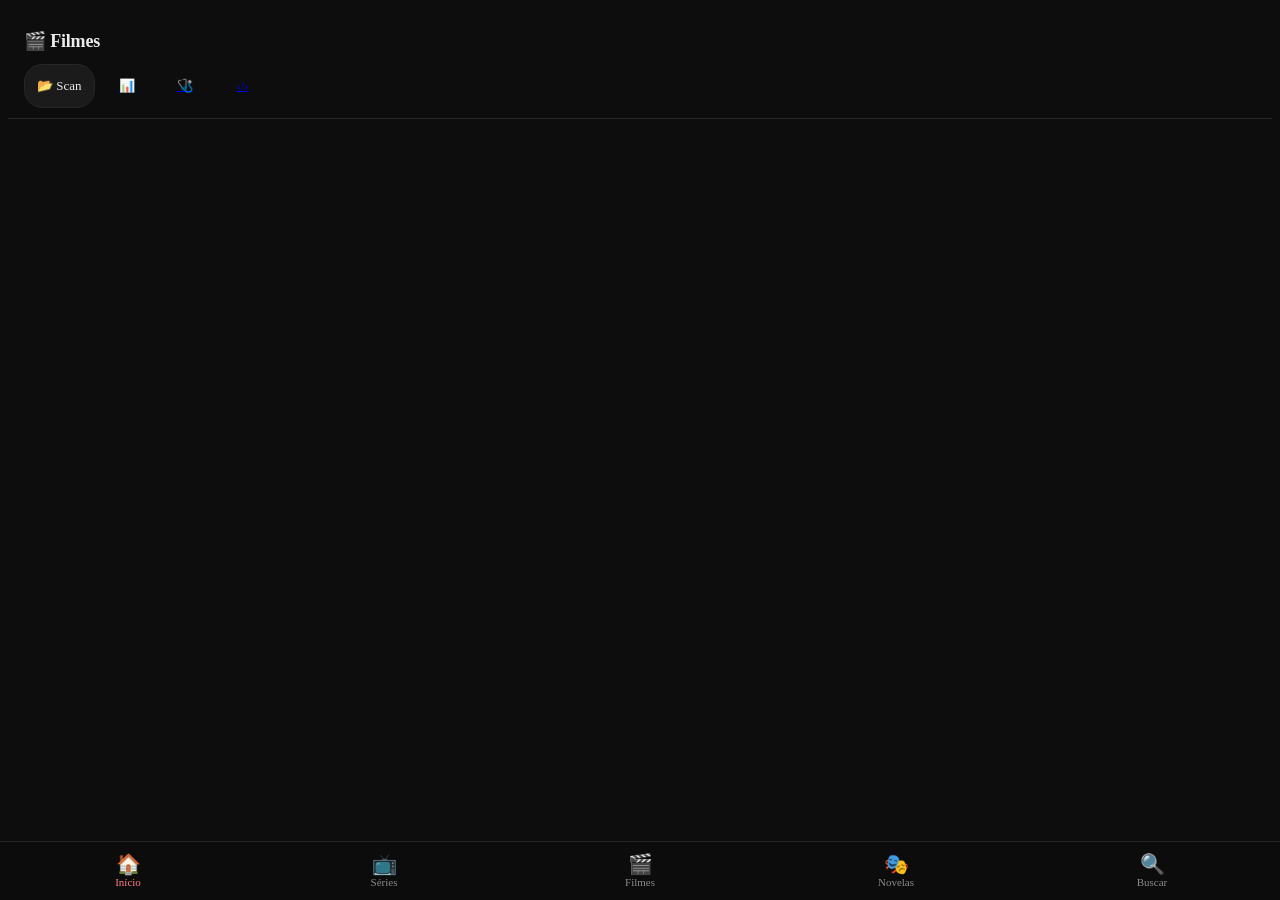
==== src/FilmesApi/wwwroot/index.html @ 10ecacdf "index: grade de pôsteres, abas inferiores e ficha do título com sinopse (mobile-first)" ====
<!DOCTYPE html>
<html lang="pt-br">
<head>
<meta charset="UTF-8">
<meta name="viewport" content="width=device-width,initial-scale=1">
<title>Filmes</title>
<script>
/* ES5 puro, roda ANTES do resto. Navegador de TV antiga não roda esta página (é toda
   ES6+) — quem abre o servidor numa TV velha quer o receptor, manda pra /tv.html. */
(function () {
  var temAsync = false;
  try { new Function('(async function(){})'); temAsync = true; } catch (e) {}
  if (!window.fetch || !window.Promise || !temAsync) {
    location.replace('/tv.html');
  }
})();
</script>
<link rel="icon" href="data:image/svg+xml,%3Csvg xmlns='http://www.w3.org/2000/svg' viewBox='0 0 100 100'%3E%3Ctext y='.9em' font-size='90'%3E🎬%3C/text%3E%3C/svg%3E">
<link rel="stylesheet" href="/css/base.css">
<style>
/* Reset, header, .filter-btn, #grid, .row/.grupo-hd e as cores em variável (--accent etc.)
   vêm de css/base.css (compartilhado com controle.html). Aqui só o que é específico
   desta tela. */
/* Visual alinhado ao do controle.html (tokens, pílulas, cartões, linhas de 48 px); marcação e comportamento seguem os mesmos. */
:root{--bg:#0d0d0d;--s1:#141414;--s2:#1b1b1b;--s3:#242424;--line:#262626;--txt:#ececec;--mut:#8b8b8b;--mut2:#5f5f5f;--acc:#e50914;--acc-soft:rgba(229,9,20,.14);--acc-txt:#ff7b82;--r:12px}
body{background:var(--bg);color:var(--txt);-webkit-font-smoothing:antialiased}
header{background:var(--bg);border-bottom:1px solid var(--line);padding:14px 24px}
h1{font-size:19px;font-weight:650;letter-spacing:-.01em}
.actions{display:flex;gap:10px;align-items:center}
button{background:var(--s2);color:var(--txt);border:1px solid var(--line);padding:0 14px;height:36px;border-radius:18px;cursor:pointer;font:inherit;font-size:13px;transition:background .15s,border-color .15s}
button:hover{background:var(--s3)}
main{padding:12px 16px calc(84px + env(safe-area-inset-bottom));max-width:1100px;margin:0 auto}
.secao{margin-bottom:28px}
.secao-title{font-size:11.5px;letter-spacing:.08em;color:var(--mut2);padding:0 4px;margin-bottom:8px}
.secao-title .count{color:var(--mut2);font-weight:400}
/* cada seção vira um cartão, como as temporadas do controle */
.lista{background:var(--s1);border:1px solid var(--line);border-radius:var(--r);overflow:hidden}
.lista>.row,.lista .grupo-body>.row{border-radius:0}
.row{cursor:pointer;min-height:48px;padding:0 12px;gap:12px;border-top:1px solid var(--line)}
.lista>.row:first-child,.lista>.grupo:first-child>.grupo-hd,.lista>.grupo:first-child>.serie{border-top:0}
.row:hover{background:var(--s2)}
.row.assistido .rtit{color:var(--mut)}
.row .rtit{font-size:14.5px}
.row .rano{color:var(--mut)}
.rposter{width:28px;height:40px;flex-shrink:0;border-radius:4px;background:var(--s3);object-fit:cover;margin:4px 0}
.row .rep{color:var(--mut2);font-variant-numeric:tabular-nums;margin-right:8px;font-size:12.5px}
.row .resume{font-size:12px;color:var(--acc-txt);white-space:nowrap}
.row .badge{border-radius:12px;padding:2px 9px;font-size:11.5px}
.row .badge:hover{border-color:#666;color:#ccc}
.row .badge.on{background:none;color:var(--mut);border-color:var(--line)}
.row .rprog{left:0;right:0;height:2px;background:transparent;bottom:0}
.row .rprog>div{opacity:.7;border-radius:0 2px 2px 0}
.row .baixar{flex:none;display:inline-flex;align-items:center;justify-content:center;min-width:36px;min-height:36px;margin:0 -4px 0 0;color:var(--mut2);text-decoration:none;font-size:15px;border-radius:50%}
.row .baixar:hover{color:var(--txt);background:var(--s3)}
.grupo{margin-bottom:0}
.grupo-hd{min-height:52px;padding:6px 12px;border-top:1px solid var(--line);border-radius:0;font-size:15px;font-weight:600;color:var(--txt)}
.grupo-hd:hover{background:var(--s2)}
.grupo-hd .caret{color:var(--mut2)}
.grupo-hd .count{color:var(--mut);font-size:12.5px}
.grupo-body{padding-left:0}
.grupo-body>.row{padding-left:34px}
.grupo.temporada{margin-left:0}
.grupo.temporada>.grupo-hd{font-size:13.5px;font-weight:500;padding-left:26px;color:var(--mut)}
.serie-audio{padding:6px 12px 8px 34px;color:var(--mut)}
.serie-audio select{background:var(--s2);border:1px solid var(--line);border-radius:8px;padding:3px 6px}
.player-overlay{display:none;position:fixed;inset:0;background:rgba(0,0,0,.95);z-index:100;flex-direction:column;align-items:center;justify-content:center}
.player-overlay.active{display:flex}
.player-overlay video{max-width:100vw;max-height:100vh;width:auto;height:auto}
.player-close{position:absolute;top:16px;right:24px;font-size:28px;color:#fff;cursor:pointer;z-index:101}
.converting{display:none;color:#ccc;font-size:14px;margin-top:16px;white-space:pre-line;text-align:center;max-width:80vw}
.converting button{margin-top:14px;display:inline-block}
#proximoBox{display:none;position:absolute;right:24px;bottom:80px;background:var(--s1);border:1px solid var(--line);border-radius:var(--r);padding:14px 16px;max-width:320px;z-index:102}
#proximoBox.on{display:block}
#proximoBox .lbl{font-size:11.5px;color:var(--mut);text-transform:uppercase;letter-spacing:.08em}
#proximoBox .tit{font-size:14px;margin:4px 0 10px;color:#fff}
#proximoBox button{margin-right:8px}
#proximoBox .go{background:var(--acc);border-color:var(--acc);color:#fff}
#loadbar{position:fixed;top:0;left:0;height:3px;width:0;background:var(--accent);z-index:200;opacity:0;transition:width .3s ease}
#loadbar.on{opacity:1;width:75%}
#loadbar.done{opacity:0;width:100%;transition:width .2s ease,opacity .4s ease .2s}
.empty{text-align:center;color:var(--mut);padding:70px 20px;font-size:16px}
.empty .ico{font-size:52px;display:block;margin-bottom:12px;opacity:.6}
.empty button{margin-top:16px}
.header-links{display:flex;gap:14px;align-items:center;font-size:13px}
.scan-msg{position:fixed;bottom:20px;right:20px;background:var(--ok);color:#000;padding:10px 16px;border-radius:var(--r);font-size:13px;display:none}
/* ─── Grade de pôsteres, fileiras, abas e ficha (mobile-first) ─── */
header{padding:10px 16px;gap:10px}
header h1{font-size:18px;white-space:nowrap}
.actions{flex-wrap:nowrap}
.actions button{white-space:nowrap}
.actions button{height:44px;min-width:44px;padding:0 12px}
.header-links a{display:inline-flex;align-items:center;justify-content:center;min-width:44px;min-height:44px}
.busca-wrap{display:none;padding:0 0 12px}
.busca-wrap.on{display:block}
#busca{width:100%;height:48px;border-radius:24px;border:1px solid var(--line);background:var(--s1);color:var(--txt);padding:0 18px;font-size:16px}
#busca:focus{outline:none;border-color:var(--acc)}
.fileira{margin:4px 0 20px}
.fileira-tit{font-size:15px;font-weight:650;margin:0 2px 8px}
.fileira-tit .count{color:var(--mut2);font-weight:400;font-size:13px}
.trilho{display:flex;gap:10px;overflow-x:auto;scroll-snap-type:x proximity;padding-bottom:6px;-webkit-overflow-scrolling:touch}
.trilho .tile{flex:0 0 112px;scroll-snap-align:start}
.posters{display:grid;grid-template-columns:repeat(3,minmax(0,1fr));gap:12px 10px}
.tile{cursor:pointer;min-width:0;-webkit-tap-highlight-color:transparent}
.tile .cap{position:relative;aspect-ratio:2/3;background:var(--s2);border-radius:8px;overflow:hidden}
.tile img{width:100%;height:100%;object-fit:cover;display:block}
.tile .sem{position:absolute;inset:0;display:flex;align-items:center;justify-content:center;text-align:center;padding:8px;font-size:12.5px;color:var(--mut);background:linear-gradient(160deg,var(--s3),var(--s1))}
.tile .ok{position:absolute;top:5px;right:5px;background:rgba(0,0,0,.7);color:#7ddf8b;border-radius:10px;font-size:11px;padding:1px 6px}
.tile .rm{position:absolute;top:0;left:0;width:44px;height:44px;border:0;border-radius:0 0 14px 0;background:rgba(0,0,0,.55);color:#fff;padding:0;font-size:14px}
.tile .qtd{position:absolute;bottom:5px;left:5px;background:rgba(0,0,0,.72);color:#fff;border-radius:10px;font-size:11px;padding:1px 7px}
.tile .rprog{position:absolute;left:0;right:0;bottom:0;height:3px;background:rgba(255,255,255,.18)}
.tile .rprog>div{height:100%;background:var(--acc)}
.tile .nome{font-size:12.5px;margin-top:5px;line-height:1.25;display:-webkit-box;-webkit-line-clamp:2;-webkit-box-orient:vertical;overflow:hidden}
.tile .sub{font-size:11.5px;color:var(--mut);margin-top:1px;white-space:nowrap;overflow:hidden;text-overflow:ellipsis}
nav#abas{position:fixed;left:0;right:0;bottom:0;z-index:40;display:flex;background:rgba(13,13,13,.97);border-top:1px solid var(--line);padding-bottom:env(safe-area-inset-bottom)}
nav#abas button{flex:1;height:58px;border:0;border-radius:0;background:none;color:var(--mut);display:flex;flex-direction:column;align-items:center;justify-content:center;gap:2px;font-size:11px}
nav#abas button span{font-size:20px;line-height:1}
nav#abas button.on{color:var(--acc-txt)}
#sheet{position:fixed;inset:0;z-index:60;display:none;background:rgba(0,0,0,.6)}
#sheet.on{display:block}
.sheet-box{position:absolute;left:0;right:0;bottom:0;max-height:92vh;overflow-y:auto;background:var(--bg);border-radius:18px 18px 0 0;border-top:1px solid var(--line);padding:16px 16px calc(24px + env(safe-area-inset-bottom));max-width:720px;margin:0 auto;animation:sobe .22s ease-out}
@keyframes sobe{from{transform:translateY(40px);opacity:.4}to{transform:none;opacity:1}}
.sheet-x{position:absolute;top:8px;right:8px;width:44px;height:44px;border-radius:50%;font-size:18px;padding:0;z-index:2}
.ficha{display:flex;gap:14px}
.ficha img,.ficha .semp{flex:0 0 38%;max-width:200px;aspect-ratio:2/3;border-radius:10px;background:var(--s2);object-fit:cover}
.ficha .semp{display:flex;align-items:center;justify-content:center;color:var(--mut);font-size:40px}
.ficha h2{font-size:19px;line-height:1.2;margin:4px 40px 4px 0}
.ficha .meta{color:var(--mut);font-size:13px;margin-bottom:10px}
.sinopse{font-size:14px;line-height:1.45;color:#cfcfcf;display:-webkit-box;-webkit-line-clamp:4;-webkit-box-orient:vertical;overflow:hidden}
.sinopse.aberta{display:block}
.mais{background:none;border:0;color:var(--acc-txt);height:44px;padding:0;font-size:13px}
.acoes{display:flex;gap:10px;flex-wrap:wrap;margin:14px 0}
.acoes button,.acoes a{height:48px;border-radius:24px;padding:0 20px;font-size:15px;display:inline-flex;align-items:center;justify-content:center;text-decoration:none;color:var(--txt)}
.acoes .pri{background:var(--acc);border-color:var(--acc);color:#fff;font-weight:600}
.corpo-ficha{margin-top:6px;border:1px solid var(--line);border-radius:var(--r);overflow:hidden;background:var(--s1)}
.corpo-ficha .row{min-height:52px}
.corpo-ficha .row .baixar{display:none}
.scan-msg{bottom:calc(76px + env(safe-area-inset-bottom))}
@media(min-width:700px){.posters{grid-template-columns:repeat(auto-fill,minmax(150px,1fr));gap:16px 14px}.trilho .tile{flex-basis:140px}}
@media(prefers-reduced-motion:reduce){*,*::before,*::after{transition:none!important;animation:none!important}}
</style>
</head>
<body>
<div id="loadbar"></div>
<header>
  <h1>🎬 Filmes</h1>
  <div class="actions">
    <button onclick="scanMedia()" aria-label="Escanear a pasta de mídia" title="Escanear a pasta de mídia">📂 Scan</button>
    <span class="header-links">
      <a href="/status.html" title="Status do servidor">📊</a>
      <a href="/diagnostico.html" title="Diagnóstico do catálogo">🩺</a>
      <a href="/swagger" title="API">‹/›</a>
    </span>
  </div>
</header>

<main>
  <div class="busca-wrap" id="buscaWrap"><input id="busca" type="search" placeholder="Buscar filme, série ou novela…" autocomplete="off" oninput="buscarDigitando()"></div>
  <div id="grid"></div>
  <div class="empty" id="empty" style="display:none"></div>
</main>

<nav id="abas" aria-label="Seções">
  <button data-aba="inicio" class="on"><span>🏠</span>Início</button>
  <button data-aba="serie"><span>📺</span>Séries</button>
  <button data-aba="filme"><span>🎬</span>Filmes</button>
  <button data-aba="novela"><span>🎭</span>Novelas</button>
  <button data-aba="buscar"><span>🔍</span>Buscar</button>
</nav>

<div id="sheet" onclick="if (event.target === this) fecharFicha()"><div class="sheet-box" id="sheetBox"></div></div>

<div class="player-overlay" id="player">
  <span class="player-close" onclick="closePlayer()">✕</span>
  <video id="video" controls autoplay></video>
  <div class="converting" id="converting"></div>
  <div id="proximoBox">
    <div class="lbl">Próximo episódio <span id="proximoSeg"></span></div>
    <div class="tit" id="proximoTit"></div>
    <button class="go" onclick="irProximo()">▶ Assistir agora</button>
    <button onclick="cancelarProximo()">Cancelar</button>
  </div>
</div>

<div class="scan-msg" id="scanMsg"></div>

<script src="/vendor/hls.min.js"></script>
<script src="/js/util.js"></script>

<script>
const API = '/api/filmes';
let aba = 'inicio';   // inicio | serie | filme | novela | buscar
const foldersAbertos = new Set();  // pastas de filme expandidas — sobrevive ao re-render

// Elementos consultados em 2+ lugares (funções diferentes) — pegos uma vez só. Os que só
// aparecem 1x no código (grid, empty, loadbar, etc.) ficam com getElementById direto ali mesmo.
const els = {
  video: document.getElementById('video'),
  converting: document.getElementById('converting'),
  player: document.getElementById('player'),
  busca: document.getElementById('busca'),
  sheet: document.getElementById('sheet'),
  sheetBox: document.getElementById('sheetBox'),
  proximoBox: document.getElementById('proximoBox'),
};

// ─── Configuração (valores antes soltos pelo código, alguns repetidos em mais de um
// lugar com o mesmo literal significando coisas diferentes — ex.: dois "1500" e três "12") ──
const RETOMAR_MIN_SEGUNDOS = 5;      // abaixo disso não vale a pena retomar do meio
const RETOMAR_RECUO_S = 7;         // ao retomar de onde parou, volta esses segundos (recuarRetomada: não recua perto do início)
const RETOMAR_MARGEM_FIM_S = 5;      // dentro desses últimos segundos do fim, considera "já terminou" (não retoma)
const RETOMAR_TOLERANCIA_S = 1.5;    // diferença aceitável entre currentTime e a retomada aplicada
const MAX_RETOMAR_TENTATIVAS = 4;    // desiste de tentar re-aplicar o seek de retomada
const MAX_HLS_RETRIES = 3;           // reconexões automáticas em erro de rede do hls.js
const HLS_RETRY_DELAY_MS = 1500;     // espera antes de cada reconexão do hls.js
const POLL_PREPARANDO_MS = 1500;     // intervalo de poll enquanto o vídeo ainda está "preparando"
const MAX_FALHAS_POLL = 12;          // falhas de rede seguidas no poll até desistir com "erro"
const WATCHDOG_STALL_MS = 15000;     // tempo parado no live-edge do HLS até considerar travado
const WATCHDOG_POLL_MS = 5000;       // intervalo do watchdog de live-edge
const DICA_4K_S = 12;                // segundos preparando até mostrar a dica de "arquivo 4K"
const PROXIMO_COUNTDOWN_S = 12;      // contagem regressiva antes de tocar o próximo episódio sozinho
const AUTOSAVE_THROTTLE_MS = 10000;  // intervalo mínimo entre saves automáticos de progresso
const KEEPALIVE_MS = 20000;          // intervalo do aviso "ainda tem alguém aqui" pro transcode
const PLAYER_CONTROLS_HEIGHT_PX = 64; // altura estimada da barra de controle nativa do <video>
const SCAN_MSG_DURATION_MS = 3000;   // quanto tempo o toast "N importados" fica visível
const LOADBAR_RESET_MS = 600;        // espera a transição de "done" terminar antes de zerar a barra

function loadbar(ligado) {
  const b = document.getElementById('loadbar');
  if (ligado) { b.className = 'on'; }
  else { b.className = 'done'; setTimeout(() => { b.className = ''; }, LOADBAR_RESET_MS); }
}

async function load() {
  loadbar(true);
  try { await render(); }
  finally { loadbar(false); }
}

// Filtro (tipo/visto/busca) e agrupamento (filme solto / pasta filme+extras / série com
// episódios) vêm prontos de /api/filmes/tela — esta tela só desenha o que chega, sem
// nenhuma lógica própria de agrupar (era assim que o mesmo bug precisava ser corrigido
// em 3 lugares diferentes: index.html, controle.html e tv.html).
// Miniatura pequena na grade (w185) e pôster maior só na ficha (w500): o TMDb serve o mesmo arquivo em vários tamanhos,
// trocando o segmento "/w342/" da URL guardada — se a URL não tiver esse segmento, usa como veio.
const pw = (url, w) => url ? url.replace('/w342/', `/w${w}/`) : '';

const tipoDaAba = { inicio: 'all', serie: 'serie', filme: 'filme', novela: 'novela', buscar: 'all' };
let itens = new Map();     // chave -> {tipo:'filme'|'serie'|'pasta', ...} do último render (a ficha lê daqui)
let fichaAberta = null;    // chave do que está na ficha

function tile(chave, o) {
  const pct = o.pct || 0;
  return `
    <div class="tile" onclick="${o.onclick}" role="button" tabindex="0">
      <div class="cap">
        ${o.poster ? `<img src="${attr(pw(o.poster, 185))}" loading="lazy" alt="">` : ''}
        ${o.poster ? '' : `<span class="sem">${esc(o.nome)}</span>`}
        ${o.visto ? '<span class="ok">✓</span>' : ''}
        ${o.remover ? `<button class="rm" title="Tirar de continuar assistindo" aria-label="Tirar de continuar assistindo" onclick="event.stopPropagation(); removerDeContinuar(${o.remover})">✕</button>` : ''}
        ${o.qtd ? `<span class="qtd">${esc(o.qtd)}</span>` : ''}
        ${pct ? `<div class="rprog"><div style="width:${pct}%"></div></div>` : ''}
      </div>
      <div class="nome">${esc(o.nome)}</div>
      ${o.sub ? `<div class="sub">${esc(o.sub)}</div>` : ''}
    </div>`;
}

// Monta os cartões da grade a partir de /tela e registra cada um em `itens`.
function cartoesDaTela(t) {
  const lista = [];
  const filmeTile = f => {
    itens.set('f:' + f.id, { tipo: 'filme', f });
    return { nome: f.titulo, sort: f.titulo, poster: f.posterUrl, visto: f.assistido, pct: pctProgresso(f),
             sub: f.anoLancamento ? String(f.anoLancamento) : '', onclick: `abrirFicha('f:${f.id}')` };
  };
  t.filmesSoltos.forEach(f => lista.push(filmeTile(f)));
  t.pastasFilme.forEach(p => {
    const k = 'p:' + p.chave;
    itens.set(k, { tipo: 'pasta', p });
    const pst = p.itens.find(f => f.posterUrl);
    lista.push({ nome: p.nome, sort: p.nome, poster: pst && pst.posterUrl, qtd: `📁 ${p.itens.length}`, onclick: `abrirFicha('${attr(k)}')` });
  });
  t.series.forEach(s => {
    const k = 's:' + s.chave;
    itens.set(k, { tipo: 'serie', s });
    const pst = s.episodios.find(f => f.posterUrl);
    const vistos = s.episodios.filter(e => e.assistido).length;
    lista.push({ nome: s.nome, sort: s.nome, poster: pst && pst.posterUrl, visto: vistos === s.episodios.length,
                 qtd: contagemEpisodios(s.episodios.length).replace(' episódios', ' eps').replace(' episódio', ' ep'),
                 onclick: `abrirFicha('${attr(k)}')` });
  });
  lista.sort((a, b) => a.sort.localeCompare(b.sort, 'pt', { sensitivity: 'base' }));
  return lista;
}

// Fileira horizontal (Continuar assistindo / Novidades / Dublados): tocar já reproduz — é o que a pessoa quer ali.
function fileira(titulo, cartoes) {
  if (!cartoes.length) return '';
  return `<section class="fileira"><div class="fileira-tit">${titulo} <span class="count">(${cartoes.length})</span></div><div class="trilho">${cartoes.join('')}</div></section>`;
}

function cartaoDeFilme(f, sub, remover) {
  return tile('', {
    nome: f.ehEpisodio ? (f.serie || f.titulo) : f.titulo, poster: f.posterUrl, visto: false, pct: pctProgresso(f),
    sub, remover, onclick: `play(${f.id})`,
  });
}

async function render() {
  const grid = document.getElementById('grid');
  const empty = document.getElementById('empty');
  const scrollAntes = window.scrollY;  // não pular pro topo ao re-renderizar
  const mostrarVazio = html => { grid.innerHTML = ''; empty.innerHTML = html; empty.style.display = 'block'; };

  const q = aba === 'buscar' ? els.busca.value.trim() : '';
  if (aba === 'buscar' && !q) {
    mostrarVazio('<span class="ico">🔍</span>Digite o nome de um filme, série ou novela.');
    return;
  }
  const params = new URLSearchParams({ tipo: tipoDaAba[aba], visto: 'all' });
  if (q) params.set('busca', q);
  const buscaDoInicio = aba === 'inicio'
    ? Promise.all([fetchJsonOuNull('/api/catalogo/novidades?limite=20'), fetchJsonOuNull('/api/catalogo/dublados?limite=24')])
    : Promise.resolve([null, null]);
  const [t, [novidades, dublados]] = await Promise.all([fetchJsonOuNull(`${API}/tela?${params}`), buscaDoInicio]);

  if (!t) {
    mostrarVazio('<span class="ico">🔍</span>Não consegui falar com o servidor.');
    return;
  }
  itens = new Map();
  const cartoes = cartoesDaTela(t);

  let html = '';
  if (aba === 'inicio') {
    html += fileira('▶ Continuar assistindo', t.continuarAssistindo.map(c =>
      cartaoDeFilme(c, c.ehEpisodio ? `${codigoEpisodio(c) || c.rotulo || ''}` : `faltam ${formatarTempo(Math.max(0, (c.duracaoSegundos || 0) - c.posicaoSegundos))}`, c.id)));
    html += fileira('🆕 Novidades', (novidades || []).map(n => cartaoDeFilme(n.filme, n.rotulo.replace(/^.*·\s*/, ''))));
    html += fileira('🔊 Dublados', (dublados || []).map(n => cartaoDeFilme(n.filme, n.rotulo.replace(/^.*·\s*/, ''))));
  }
  if (cartoes.length) {
    const titulos = { inicio: 'Tudo', serie: 'Séries', filme: 'Filmes', novela: 'Novelas', buscar: 'Resultados' };
    html += `<section class="fileira"><div class="fileira-tit">${titulos[aba]} <span class="count">(${cartoes.length})</span></div><div class="posters">${cartoes.map(c => tile('', c)).join('')}</div></section>`;
  }

  if (!html) {
    mostrarVazio(t.catalogoVazio
      ? `<span class="ico">🎬</span>Catálogo vazio.<br><button onclick="scanMedia()">📂 Escanear a pasta de mídia</button>`
      : aba === 'novela' && !q
      ? `<span class="ico">🎭</span>Nenhuma novela ainda.<br>Coloque os capítulos em <b>novelas/Nome da novela/</b> na pasta de mídia e escaneie.`
      : `<span class="ico">🔍</span>${q ? 'Nada encontrado pra “' + esc(q) + '”.' : 'Nada por aqui ainda.'}`);
  } else {
    empty.style.display = 'none';
    grid.innerHTML = html;
  }
  window.scrollTo(0, scrollAntes);
  if (fichaAberta) { if (itens.has(fichaAberta)) montarFicha(fichaAberta); else fecharFicha(); }   // ficha aberta reflete o que mudou (visto, progresso)
}

function irParaAba(nome) {
  aba = nome;
  document.querySelectorAll('#abas button').forEach(b => b.classList.toggle('on', b.dataset.aba === nome));
  document.getElementById('buscaWrap').classList.toggle('on', nome === 'buscar');
  if (nome === 'buscar') els.busca.focus();
  window.scrollTo(0, 0);
  load();
}
document.getElementById('abas').addEventListener('click', e => {
  const b = e.target.closest('button[data-aba]');
  if (b) irParaAba(b.dataset.aba);
});

let buscaTimer = null;
function buscarDigitando() {
  clearTimeout(buscaTimer);
  buscaTimer = setTimeout(render, 250);
}

// ─── Ficha do título (folha que sobe de baixo) ──────────────────────────
function sinopseHtml(texto) {
  if (!texto) return '';
  return `<p class="sinopse" id="sinopse">${esc(texto)}</p>${texto.length > 180 ? '<button class="mais" onclick="document.getElementById(\'sinopse\').classList.toggle(\'aberta\'); this.textContent = this.textContent === \'mais\' ? \'menos\' : \'mais\'">mais</button>' : ''}`;
}

async function montarFicha(chave) {
  const it = itens.get(chave);
  if (!it) return;
  let poster = '', titulo = '', meta = '', sinopse = '', acoes = '', corpo = '';
  if (it.tipo === 'filme') {
    const f = it.f;
    poster = f.posterUrl; titulo = f.titulo;
    meta = [f.anoLancamento, f.tituloOriginal && f.tituloOriginal !== f.titulo ? f.tituloOriginal : ''].filter(Boolean).join(' · ');
    sinopse = f.sinopse;
    const retomar = f.posicaoSegundos ? `▶ Continuar de ${formatarTempo(f.posicaoSegundos)}` : '▶ Assistir aqui';
    acoes = `<button class="pri" onclick="play(${f.id})">${retomar}</button>
      <button onclick="toggleAssistido(${f.id})">${f.assistido ? '✓ Assistido' : 'Marcar como assistido'}</button>
      <a href="/api/filmes/${f.id}/download" download title="Baixar o arquivo original" class="btn-baixar">⬇ Baixar</a>`;
  } else if (it.tipo === 'pasta') {
    const p = it.p, pst = p.itens.find(f => f.posterUrl);
    poster = pst && pst.posterUrl; titulo = p.nome; meta = `${p.itens.length} arquivos`;
    sinopse = (p.itens.find(f => f.sinopse) || {}).sinopse;
    corpo = p.itens.map(f => rowHtml(f)).join('');
  } else {
    const s = it.s, pst = s.episodios.find(f => f.posterUrl);
    poster = pst && pst.posterUrl; titulo = s.nome;
    const temps = new Set(s.episodios.map(e => e.temporada).filter(t => t > 0)).size;
    const orig = s.episodios.map(e => e.tituloOriginal).find(Boolean);
    meta = [temps > 1 ? `${temps} temporadas` : '', contagemEpisodios(s.episodios.length), textoVistos(s.episodios)].filter(Boolean).join(' · ');
    sinopse = (s.episodios.find(f => f.sinopse) || {}).sinopse;
    const proximo = s.episodios.find(e => !e.assistido) || s.episodios[0];
    const emAndamento = s.episodios.find(e => e.posicaoSegundos);
    const alvo = emAndamento || proximo;
    acoes = alvo ? `<button class="pri" onclick="play(${alvo.id})">${emAndamento ? '▶ Continuar' : '▶ Assistir'} ${esc(codigoEpisodio(alvo) || alvo.rotulo || '')}</button>` : '';
    const audios = await carregarAudiosDasSeries();
    corpo = corpoDaSerieHtml(s.episodios, seletorAudioSerieHtml(s.chave, audios[s.chave]), f => rowHtml(f, true));
  }
  if (fichaAberta !== chave && fichaAberta !== null && !itens.has(fichaAberta)) return;
  const abertoAntes = els.sheetBox.scrollTop;
  els.sheetBox.innerHTML = `
    <button class="sheet-x" onclick="fecharFicha()" aria-label="Fechar">✕</button>
    <div class="ficha">
      ${poster ? `<img src="${attr(pw(poster, 500))}" alt="">` : '<div class="semp">🎬</div>'}
      <div><h2>${esc(titulo)}</h2><div class="meta">${esc(meta)}</div>${sinopseHtml(sinopse)}</div>
    </div>
    <div class="acoes">${acoes}</div>
    ${corpo ? `<div class="corpo-ficha">${corpo}</div>` : ''}`;
  els.sheetBox.scrollTop = abertoAntes;
}

async function abrirFicha(chave) {
  fichaAberta = chave;
  els.sheetBox.scrollTop = 0;
  await montarFicha(chave);
  els.sheet.classList.add('on');
  document.body.style.overflow = 'hidden';
}

function fecharFicha() {
  fichaAberta = null;
  els.sheet.classList.remove('on');
  document.body.style.overflow = '';
}

function pctProgresso(item) {
  if (!item.posicaoSegundos || !item.duracaoSegundos) return 0;
  return Math.min(100, Math.round(100 * item.posicaoSegundos / item.duracaoSegundos));
}

function barraProgresso(item) {
  const pct = pctProgresso(item);
  return pct ? `<div class="rprog"><div style="width:${pct}%"></div></div>` : '';
}

// formatarTempo() vem de /js/util.js.

const pad2 = n => String(n).padStart(2, '0');

// "S01E02" quando dá pra saber temporada/episódio; null senão (chamador decide o fallback).
function codigoEpisodio(f) {
  return f.temporada != null ? `S${pad2(f.temporada)}E${pad2(f.episodio)}` : null;
}

// nome "limpo" do episódio: tira SxxExx embutido, o "8 - "/"8   " do começo e,
// se sobrar só o nome da série (nome de arquivo genérico), não repete.
function tituloEpisodio(f) {
  let s = String(f.titulo || '')
    .replace(/\bS\d{1,2}\s*E\d{1,3}\b/ig, ' ')
    .replace(/^\s*\d{1,3}[\s.\-–—):\]]+/, '')
    .replace(/\s+/g, ' ').trim();
  if (f.serie && s.toLowerCase() === f.serie.toLowerCase()) s = '';
  return s;
}

// Miniatura do pôster (TMDB) quando tem; senão um retângulo vazio, só pra manter as
// linhas alinhadas na lista. "loading=lazy" evita baixar tudo de uma vez em catálogo grande.
function posterHtml(f) {
  return f.posterUrl
    ? `<img class="rposter" src="${attr(f.posterUrl)}" loading="lazy" alt="">`
    : `<span class="rposter"></span>`;
}

// Tooltip: título original (quando diverge do exibido) + sinopse — TMDB às vezes traduz
// tão livremente que vale mostrar o nome original ao passar o mouse.
function tooltipFilme(f) {
  const original = f.tituloOriginal && f.tituloOriginal !== f.titulo ? f.tituloOriginal + '\n' : '';
  return attr(original + (f.sinopse || f.titulo));
}

function rowHtml(f, episodio) {
  const retomar = f.posicaoSegundos ? `<span class="resume">▶ ${formatarTempo(f.posicaoSegundos)}</span>` : '';
  let titulo;
  if (episodio) {
    const cod = codigoEpisodio(f) || (f.rotulo || '');
    const nome = f.tituloEpisodio || tituloEpisodio(f);
    titulo = (cod || nome)
      ? `${cod ? `<span class="rep">${esc(cod)}</span>` : ''}${esc(nome)}`
      : esc(f.titulo);
  } else {
    titulo = esc(f.titulo);
  }
  return `
    <div class="row ${f.assistido ? 'assistido' : ''}" onclick="play(${f.id})" title="${tooltipFilme(f)}">
      ${episodio ? '' : posterHtml(f)}
      <span class="rtit">${titulo}</span>
      ${!episodio && f.anoLancamento ? `<span class="rano">${f.anoLancamento}</span>` : ''}
      ${retomar}
      <span class="badge ${f.assistido ? 'on' : ''}" onclick="event.stopPropagation(); toggleAssistido(${f.id})">${f.assistido ? '✓ Assistido' : 'Marcar'}</span>
      <a class="baixar" href="/api/filmes/${f.id}/download" download title="Baixar o arquivo original" onclick="event.stopPropagation()">⬇</a>
      ${barraProgresso(f)}
    </div>`;
}

// c já vem completo (FilmeResponse) de /api/filmes/tela — sem precisar procurar em nada.
function continuarRowHtml(c) {
  const info = c.duracaoSegundos
    ? `${pctProgresso(c)}% · faltam ${formatarTempo(c.duracaoSegundos - c.posicaoSegundos)}`
    : `${formatarTempo(c.posicaoSegundos)} assistidos`;
  const nome = c.ehEpisodio
    ? `<span class="rep">${c.serie} · ${codigoEpisodio(c)}</span>${esc(tituloEpisodio(c))}`
    : esc(c.titulo);
  return `
    <div class="row" onclick="play(${c.id})" title="${tooltipFilme(c)}">
      ${posterHtml(c)}
      <span class="rtit">${nome}</span>
      <span class="resume">▶ ${info}</span>
      <button class="remover" title="Tirar de continuar assistindo" onclick="event.stopPropagation(); removerDeContinuar(${c.id})">✕</button>
      ${barraProgresso(c)}
    </div>`;
}

async function removerDeContinuar(id) {
  await fetch(`${API}/${id}/progresso`, { method: 'DELETE' });
  render();  // re-busca já refletindo a remoção — sem cache local pra remendar
}

async function toggleAssistido(id) {
  await fetch(`${API}/${id}/assistido`, { method: 'PUT' });
  render();  // re-busca já refletindo a mudança — sem cache local pra remendar
}

let hls = null;

function destruirHls() {
  if (hls) { hls.destroy(); hls = null; }
}

// ─── Watchdog do "live edge" ────────────────────────────────────────────
// A playlist HLS cresce sem #EXT-X-ENDLIST enquanto o servidor ainda converte. Se a
// reprodução alcança o fim do que já foi gerado (assiste mais rápido que o encode, ou o
// job travou/morreu no meio), o <video> só fica "bufferizando" pra sempre — sem nenhum
// aviso, indistinguível de travado de verdade. Esse watchdog detecta currentTime parado
// tocando e consulta /stream-status pra decidir: ainda convertendo (avisa e segue
// esperando), falhou de vez (mostra erro em vez de spinner eterno), ou já terminou e o
// hls.js só não recarregou a playlist ainda (força reload — ele nota o ENDLIST e conclui).
let watchdogLiveEdge = null;
let vigiaPos = -1;
let vigiaDesde = 0;

function pararWatchdogLiveEdge() {
  if (watchdogLiveEdge) { clearInterval(watchdogLiveEdge); watchdogLiveEdge = null; }
  vigiaPos = -1;
  vigiaDesde = 0;
}

function iniciarWatchdogLiveEdge(id) {
  pararWatchdogLiveEdge();
  watchdogLiveEdge = setInterval(async () => {
    const video = els.video;
    if (filmeAtual !== id || video.paused || video.ended || reproducaoConcluida) {
      vigiaPos = -1; vigiaDesde = 0;
      return;
    }
    if (video.currentTime !== vigiaPos) {
      vigiaPos = video.currentTime;
      vigiaDesde = Date.now();
      const converting = els.converting;
      if (converting.dataset.liveEdge) { converting.style.display = 'none'; delete converting.dataset.liveEdge; }
      return;
    }
    if (!vigiaDesde) vigiaDesde = Date.now();
    if (Date.now() - vigiaDesde < WATCHDOG_STALL_MS) return;  // parado há pouco: buffer normal, não é o live-edge

    const status = await checarStatus(id);
    if (filmeAtual !== id) return;
    const converting = els.converting;
    if (status === 'erro') {
      converting.innerHTML = 'A conversão falhou no meio do vídeo. <button onclick="play(filmeAtual)">Tentar de novo</button>';
      converting.style.display = 'block';
      converting.dataset.liveEdge = '1';
      pararWatchdogLiveEdge();
    } else if (status === 'preparando') {
      converting.textContent = 'Ainda convertendo — a reprodução alcançou o que já foi processado. Aguarde…';
      converting.style.display = 'block';
      converting.dataset.liveEdge = '1';
      vigiaDesde = Date.now();  // não repete o /stream-status a cada 5s enquanto ainda prepara
    } else if (status === 'disponivel' && hls) {
      // Terminou (ganhou #EXT-X-ENDLIST) mas o hls.js ainda não recarregou a playlist pra
      // perceber — forçar o reload costuma bastar pra ele notar o fim e disparar 'ended'.
      hls.loadSource(`${API}/${id}/hls/playlist.m3u8`);
      vigiaDesde = Date.now();
    }
  }, WATCHDOG_POLL_MS);
}

let hlsRetries = 0;
function iniciarHls(video, url, inicio) {
  destruirHls();
  const t = inicio > 5 ? Math.floor(inicio) : 0;
  const idAlvo = filmeAtual;
  if (window.Hls && Hls.isSupported()) {
    hls = new Hls(t ? { startPosition: t } : {});  // começa já na retomada, sem pulo
    hls.loadSource(url);
    hls.attachMedia(video);
    hls.on(Hls.Events.MANIFEST_PARSED, () => video.play());
    hls.on(Hls.Events.ERROR, (_e, data) => {
      if (!data.fatal) return;
      if (data.type === Hls.ErrorTypes.MEDIA_ERROR) { hls.recoverMediaError(); return; }
      // erro fatal de rede: normalmente o transcode reiniciou e um segmento sumiu.
      // Reabre o filme (retoma perto de onde estava) em vez de deixar o player travado.
      if (data.type === Hls.ErrorTypes.NETWORK_ERROR && filmeAtual === idAlvo && hlsRetries++ < MAX_HLS_RETRIES) {
        setTimeout(() => { if (filmeAtual === idAlvo) play(idAlvo, true); }, HLS_RETRY_DELAY_MS);
      } else {
        destruirHls();
      }
    });
  } else if (video.canPlayType('application/vnd.apple.mpegurl')) {
    video.src = t ? `${url}#t=${t}` : url;
    video.play();
  } else {
    console.error('Navegador sem suporte a HLS.');
  }
}

async function play(id, ehRetry, semRecuo) {
  const video = els.video;
  const converting = els.converting;
  cancelarProximo();
  removerLegendas();
  video.removeAttribute('src');
  destruirHls();
  pararWatchdogLiveEdge();
  converting.style.display = 'none';
  els.player.classList.add('active');

  filmeAtual = id;
  ultimoSalvo = 0;
  posicaoParaRetomar = 0;
  retomarTentativas = 0;
  checarFalhas = 0;
  if (!ehRetry) hlsRetries = 0;  // retry preserva o contador, senão o teto de 3 nunca conta
  duracaoConfiavel = false;
  reproducaoConcluida = false;
  const prog = await fetchJsonOuNull(`${API}/${id}/progresso`);
  if (prog && prog.posicaoSegundos) posicaoParaRetomar = (ehRetry || semRecuo) ? prog.posicaoSegundos : recuarRetomada(prog.posicaoSegundos, RETOMAR_RECUO_S, RETOMAR_MIN_SEGUNDOS);

  const inicioPrep = Date.now();
  converting.style.display = 'block';
  const prepTimer = setInterval(() => {
    const s = Math.round((Date.now() - inicioPrep) / 1000);
    const dica = s > DICA_4K_S ? '\nArquivos 4K levam 1-2 min na primeira vez — depois fica em cache.' : '';
    converting.innerHTML = `Preparando vídeo… ${s}s${esc(dica)}<br><button onclick="closePlayer()">Cancelar</button>`;
  }, 1000);
  converting.innerHTML = 'Preparando vídeo…<br><button onclick="closePlayer()">Cancelar</button>';

  let status;
  try {
    status = await checarStatus(id);
    while (status === 'preparando') {
      await new Promise(r => setTimeout(r, POLL_PREPARANDO_MS));
      if (filmeAtual !== id) return;  // fechou/trocou de filme durante a espera
      status = await checarStatus(id);
    }
  } finally {
    clearInterval(prepTimer);
  }
  converting.style.display = 'none';

  if (status === 'erro') {
    converting.textContent = 'Falha ao preparar o vídeo. Tente de novo.';
    converting.style.display = 'block';
    return;
  }

  if (status === 'compativel') {
    duracaoConfiavel = true;
    const frag = posicaoParaRetomar > RETOMAR_MIN_SEGUNDOS ? `#t=${Math.floor(posicaoParaRetomar)}` : '';
    video.src = `${API}/${id}/stream${frag}`;  // fragmento = começa na retomada, sem pulo
    video.play();
  } else {
    iniciarHls(video, `${API}/${id}/hls/playlist.m3u8`, posicaoParaRetomar);
    iniciarWatchdogLiveEdge(id);
  }
  carregarLegendas(id);
  // "assistido" agora é decidido pelo backend quando a reprodução chega perto do fim
  // (só no stream direto, onde a duração é confiável), ou manualmente no badge —
  // não mais ao simplesmente abrir.
}

// nunca lança: erro de rede transitório vira 'preparando' (segue tentando);
// depois de muitas falhas seguidas, desiste com 'erro'.
let checarFalhas = 0;
async function checarStatus(id) {
  try {
    const res = await fetch(`${API}/${id}/stream-status`);
    if (!res.ok) throw new Error('http ' + res.status);
    const data = await res.json();
    checarFalhas = 0;
    return data.status;
  } catch {
    return (++checarFalhas > MAX_FALHAS_POLL) ? 'erro' : 'preparando';
  }
}

// ─── Legendas embutidas ───────────────────────────────────────────────
// Cada faixa de texto vira um <track> apontando pro endpoint .vtt; o menu "CC"
// nativo do <video controls> cuida da troca. Funciona no stream direto e no HLS.
const LANG_BCP = { por: 'pt', pob: 'pt', pt: 'pt', eng: 'en', spa: 'es', fre: 'fr', fra: 'fr', ger: 'de', deu: 'de', ita: 'it', jpn: 'ja' };

function removerLegendas() {
  document.querySelectorAll('#video track').forEach(t => t.remove());
}

async function carregarLegendas(id) {
  let faixas;
  try { faixas = await fetch(`${API}/${id}/legendas`).then(r => r.ok ? r.json() : []); }
  catch { return; }
  if (filmeAtual !== id) return;  // trocou de filme enquanto buscava

  const video = els.video;
  removerLegendas();
  faixas.filter(x => x.convertivel).forEach(x => {
    const tr = document.createElement('track');
    tr.kind = 'subtitles';
    tr.src = `${API}/${id}/legenda/${x.idx}`;
    tr.srclang = LANG_BCP[(x.idioma || '').toLowerCase()] || x.idioma || 'und';
    tr.label = x.titulo || x.idioma || `Legenda ${x.idx + 1}`;
    if (x.recomendada || (x.forced && (x.idioma === 'por' || x.idioma === 'pob'))) tr.default = true;
    video.appendChild(tr);
  });
}

// ─── Próximo episódio ─────────────────────────────────────────────────
let proximoInfo = null, proximoInterval = null, proximoOfertaId = 0;

function cancelarProximo() {
  if (proximoInterval) { clearInterval(proximoInterval); proximoInterval = null; }
  proximoInfo = null;
  proximoOfertaId++;  // invalida qualquer resposta de /proximo ainda em voo (ver ofereceProximo)
  els.proximoBox.classList.remove('on');
}

async function ofereceProximo(id) {
  // 'ended' pode disparar 2x em alguns navegadores. cancelarProximo() sozinho não basta: se
  // as 2 chamadas acontecem síncronas (uma logo após a outra, antes do fetch da 1ª
  // responder), as 2 leem o estado ainda limpo e nenhuma cancela nada — cada resposta monta
  // seu PRÓPRIO setInterval e só o mais recente fica em proximoInterval; o outro roda órfão
  // e chama irProximo() de novo pouco depois, reiniciando o episódio que acabou de começar.
  // O token (proximoOfertaId) resolve isso não importa o intervalo entre as 2 chamadas: só a
  // resposta da ÚLTIMA ofereceProximo (que "ganhou" o token por último) monta o timer.
  cancelarProximo();
  const meuToken = ++proximoOfertaId;
  let prox;
  try {
    const r = await fetch(`${API}/${id}/proximo`);
    if (r.status !== 200) return;
    prox = await r.json();
  } catch { return; }
  if (filmeAtual !== id || !prox || meuToken !== proximoOfertaId) return;

  proximoInfo = prox;
  preAquecerProximo(prox.id);
  document.getElementById('proximoTit').textContent = rotuloComTitulo(prox) + (prox.serie ? ' — ' + prox.serie : '');
  els.proximoBox.classList.add('on');

  let resta = PROXIMO_COUNTDOWN_S;
  const tick = () => {
    document.getElementById('proximoSeg').textContent = `em ${resta}s`;
    if (resta-- <= 0) irProximo();
  };
  tick();
  proximoInterval = setInterval(tick, 1000);
}

function irProximo() {
  const prox = proximoInfo;
  cancelarProximo();
  if (prox) play(prox.id, false, true);
}

// Dispara/reusa o transcode do próximo episódio assim que a oferta aparece (fim do atual) —
// o HLS entrega o primeiro segmento sem esperar o episódio inteiro, então só precisa começar
// cedo pra não ter o "Preparando..." quando o usuário realmente abrir. Se o arquivo for
// compatível direto, o endpoint só responde 409 na hora, sem custo. Resposta ignorada de
// propósito — é só pra cutucar o servidor a começar, ninguém vai consumir isso agora.
function preAquecerProximo(id) {
  fetch(`${API}/${id}/hls/playlist.m3u8`).catch(() => {});
}

async function closePlayer() {
  const id = filmeAtual;
  cancelarProximo();
  await salvarProgresso();  // grava ANTES de rebuscar, senão a lista volta desatualizada
  const video = els.video;
  removerLegendas();
  destruirHls();
  pararWatchdogLiveEdge();
  video.pause();
  video.src = '';
  filmeAtual = null;
  els.player.classList.remove('active');
  els.converting.style.display = 'none';
  await atualizarAposReproducao(id);
}

// render() já busca /tela de novo — reflete a posição/progresso salvo sem precisar
// remendar nada em cache local.
async function atualizarAposReproducao(id) {
  render();
}

// ─── Continuar de onde parou ────────────────────────────────────────────
let filmeAtual = null;
let ultimoSalvo = 0;
let posicaoParaRetomar = 0;
let retomarTentativas = 0;
// video.duration só é confiável no stream direto; no HLS ele cresce enquanto
// transcodifica, então nem mandamos pro backend nem usamos pra decidir o "fim".
let duracaoConfiavel = false;
// depois do 'ended' o /concluir já limpou a retomada — impede um save tardio de recriá-la.
let reproducaoConcluida = false;

// Aplicar a retomada só no 'loadedmetadata' não cola: o Chromium volta o
// currentTime pra 0 logo depois. 'loadeddata'/'canplay'/'seeked' já pegam, e
// re-tentamos algumas vezes caso o primeiro seek seja revertido.
function aplicarRetomada() {
  const video = els.video;
  if (!(posicaoParaRetomar > RETOMAR_MIN_SEGUNDOS)) return;
  const dur = video.duration;
  if (duracaoConfiavel && isFinite(dur) && posicaoParaRetomar >= dur - RETOMAR_MARGEM_FIM_S) { posicaoParaRetomar = 0; return; }
  if (Math.abs(video.currentTime - posicaoParaRetomar) <= RETOMAR_TOLERANCIA_S) { posicaoParaRetomar = 0; return; }
  if (retomarTentativas++ > MAX_RETOMAR_TENTATIVAS) { posicaoParaRetomar = 0; return; }
  try { video.currentTime = posicaoParaRetomar; } catch { /* ainda não seekável */ }
}

function configurarProgresso() {
  const video = els.video;

  video.addEventListener('loadeddata', aplicarRetomada);
  video.addEventListener('canplay', aplicarRetomada);
  video.addEventListener('seeked', aplicarRetomada);

  // Clicar em qualquer lugar do player pausa/despausa: na imagem (fora da faixa
  // de baixo, que é a barra de controle nativa) ou nas bordas pretas em volta.
  const alternarPausa = () => { if (video.paused) video.play().catch(() => {}); else video.pause(); };
  video.addEventListener('click', e => {
    const r = video.getBoundingClientRect();
    // ignora a faixa de baixo (barra de controle nativa, ~48-64px)
    if (r.height > 0 && e.clientY > r.bottom - PLAYER_CONTROLS_HEIGHT_PX) return;
    alternarPausa();
  });
  els.player.addEventListener('click', e => {
    if (e.target.id === 'player') alternarPausa();  // bordas pretas em volta do vídeo
  });

  video.addEventListener('timeupdate', () => {
    if (filmeAtual == null || video.paused) return;
    const agora = Date.now();
    if (agora - ultimoSalvo < AUTOSAVE_THROTTLE_MS) return;
    ultimoSalvo = agora;
    salvarProgresso();
  });

  video.addEventListener('pause', () => salvarProgresso());
  window.addEventListener('pagehide', () => salvarProgresso());
  video.addEventListener('ended', () => {
    // fim da reprodução: marca assistido + limpa a retomada (funciona também no
    // HLS, onde a regra de "perto do fim" do backend não roda).
    if (filmeAtual == null) return;
    reproducaoConcluida = true;
    const id = filmeAtual;
    fetch(`${API}/${id}/concluir`, { method: 'POST', keepalive: true }).catch(() => {});
    ofereceProximo(id);
  });

  // Keepalive: avisa o backend que ainda tem alguém aqui, senão o transcode em
  // andamento é abortado por inatividade (HlsOrphanTimeoutSeconds).
  setInterval(() => {
    if (filmeAtual != null) fetch(`${API}/${filmeAtual}/assistindo`, { method: 'POST' }).catch(() => {});
  }, KEEPALIVE_MS);
}

function salvarProgresso() {
  const video = els.video;
  if (filmeAtual == null || reproducaoConcluida || !(video.currentTime > 15)) return Promise.resolve();
  return fetch(`${API}/${filmeAtual}/progresso`, {
    method: 'PUT',
    headers: { 'Content-Type': 'application/json' },
    body: JSON.stringify({
      posicao: video.currentTime,
      duracao: duracaoConfiavel && isFinite(video.duration) && video.duration > 0 ? video.duration : null
    }),
    keepalive: true
  }).catch(() => {});
}

// AdminToken (opcional no servidor): se o scan voltar 401, pede o token uma vez e guarda neste navegador.
async function postarScan() {
  const headers = () => { try { const t = localStorage.getItem('adminToken'); return t ? { 'X-Admin-Token': t } : {}; } catch { return {}; } };
  let res = await fetch(`${API}/scan`, { method: 'POST', headers: headers() });
  if (res.status === 401) {
    const token = prompt('O servidor pede um token de administrador pro scan:');
    if (token) { try { localStorage.setItem('adminToken', token); } catch { /* storage bloqueado: vale só desta vez */ } res = await fetch(`${API}/scan`, { method: 'POST', headers: headers() }); }
  }
  return res;
}

function msgScanErro(texto) {
  const msg = document.getElementById('scanMsg');
  msg.textContent = texto;
  msg.style.display = 'block';
  setTimeout(() => msg.style.display = 'none', SCAN_MSG_DURATION_MS);
}

async function scanMedia() {
  const btn = document.querySelector('.actions button');
  if (btn) { btn.disabled = true; btn.textContent = '⏳ Escaneando…'; }
  try {
    const res = await postarScan();
    if (res.status === 401) { msgScanErro('Token de administrador errado ou ausente.'); return; }
    const data = await res.json();
    const msg = document.getElementById('scanMsg');
    const partes = [`${data.importados} importado(s)`];
    if (data.removidos) partes.push(`${data.removidos} removido(s)`);
    if (data.titulosLimpos) partes.push(`${data.titulosLimpos} título(s) limpo(s)`);
    msg.textContent = partes.join(' · ');
    msg.style.display = 'block';
    setTimeout(() => msg.style.display = 'none', SCAN_MSG_DURATION_MS);
    await load();
  } finally {
    if (btn) { btn.disabled = false; btn.textContent = '📂 Scan'; }
  }
}

document.addEventListener('keydown', e => {
  if (e.key === 'Escape') {
    if (els.player.classList.contains('active')) closePlayer();
    else if (fichaAberta) fecharFicha();
    els.busca.blur();
  }
  // "/" foca a busca (a não ser que já esteja digitando em algum campo)
  if (e.key === '/' && !/^(INPUT|TEXTAREA)$/.test(document.activeElement.tagName)) {
    e.preventDefault();
    irParaAba('buscar');
  }
});
configurarProgresso();
load();
</script>
</body>
</html>
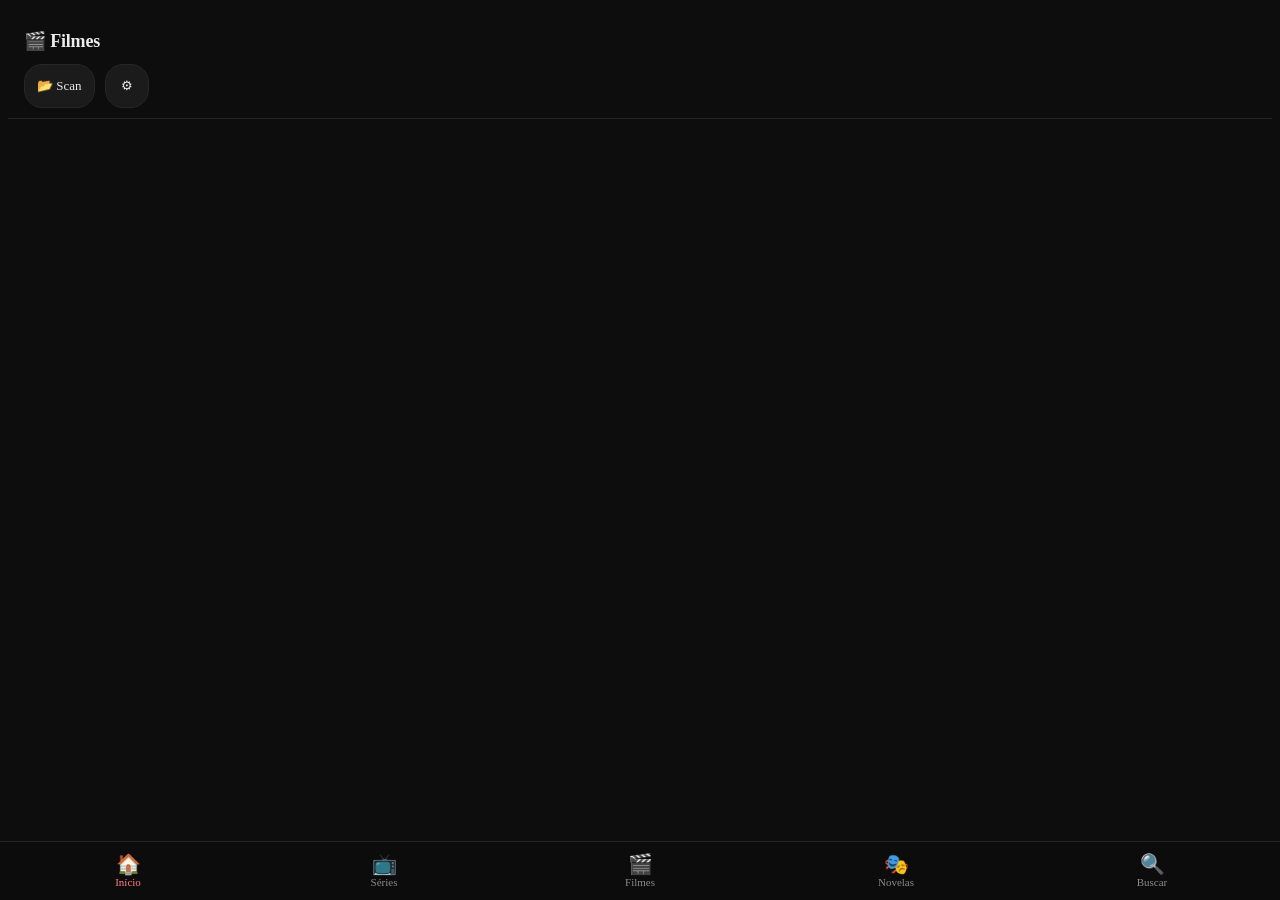
==== commit de7d5aec: "index: enviar para a TV, continuar na TV/no celular, barra tocando agora e menu de configurações" ====
--- a/src/FilmesApi/wwwroot/index.html
+++ b/src/FilmesApi/wwwroot/index.html
@@ -81,7 +81,6 @@
 .empty{text-align:center;color:var(--mut);padding:70px 20px;font-size:16px}
 .empty .ico{font-size:52px;display:block;margin-bottom:12px;opacity:.6}
 .empty button{margin-top:16px}
-.header-links{display:flex;gap:14px;align-items:center;font-size:13px}
 .scan-msg{position:fixed;bottom:20px;right:20px;background:var(--ok);color:#000;padding:10px 16px;border-radius:var(--r);font-size:13px;display:none}
 /* ─── Grade de pôsteres, fileiras, abas e ficha (mobile-first) ─── */
 header{padding:10px 16px;gap:10px}
@@ -89,7 +88,6 @@
 .actions{flex-wrap:nowrap}
 .actions button{white-space:nowrap}
 .actions button{height:44px;min-width:44px;padding:0 12px}
-.header-links a{display:inline-flex;align-items:center;justify-content:center;min-width:44px;min-height:44px}
 .busca-wrap{display:none;padding:0 0 12px}
 .busca-wrap.on{display:block}
 #busca{width:100%;height:48px;border-radius:24px;border:1px solid var(--line);background:var(--s1);color:var(--txt);padding:0 18px;font-size:16px}
@@ -134,7 +132,21 @@
 .corpo-ficha{margin-top:6px;border:1px solid var(--line);border-radius:var(--r);overflow:hidden;background:var(--s1)}
 .corpo-ficha .row{min-height:52px}
 .corpo-ficha .row .baixar{display:none}
-.scan-msg{bottom:calc(76px + env(safe-area-inset-bottom))}
+.scan-msg{bottom:calc(130px + env(safe-area-inset-bottom));z-index:300}
+.cfg-lista{border:1px solid var(--line);border-radius:var(--r);overflow:hidden;background:var(--s1);margin-top:14px}
+.cfg-lista a,.cfg-lista button{display:flex;align-items:center;gap:12px;width:100%;min-height:52px;padding:0 16px;border:0;border-top:1px solid var(--line);border-radius:0;background:none;color:var(--txt);font-size:15px;text-decoration:none;text-align:left;height:auto}
+.cfg-lista>:first-child{border-top:0}
+.cfg-lista small{color:var(--mut);font-size:12px;margin-left:auto}
+.sheet-tit{font-size:19px;font-weight:650;margin:4px 40px 0 0}
+.btn-tv{position:absolute;top:16px;left:24px;z-index:101;height:44px;border-radius:22px;background:var(--acc);border-color:var(--acc);color:#fff;font-weight:600;padding:0 16px}
+#agora{position:fixed;left:0;right:0;bottom:calc(58px + env(safe-area-inset-bottom));z-index:39;display:none;align-items:center;gap:8px;background:var(--s2);border-top:1px solid var(--line);padding:6px 8px 6px 10px;min-height:56px}
+#agora.on{display:flex}
+#agora img{width:30px;height:44px;border-radius:4px;object-fit:cover;background:var(--s3);flex:none}
+#agora .txt{flex:1;min-width:0;color:var(--txt);text-decoration:none;line-height:1.25}
+#agora .txt small{display:block;color:var(--acc-txt);font-size:11px}
+#agora .txt b{display:block;font-weight:500;font-size:13.5px;white-space:nowrap;overflow:hidden;text-overflow:ellipsis}
+#agora button{height:44px;min-width:44px;padding:0 12px;border-radius:22px;flex:none}
+body.com-agora main{padding-bottom:calc(150px + env(safe-area-inset-bottom))}
 @media(min-width:700px){.posters{grid-template-columns:repeat(auto-fill,minmax(150px,1fr));gap:16px 14px}.trilho .tile{flex-basis:140px}}
 @media(prefers-reduced-motion:reduce){*,*::before,*::after{transition:none!important;animation:none!important}}
 </style>
@@ -145,11 +157,7 @@
   <h1>🎬 Filmes</h1>
   <div class="actions">
     <button onclick="scanMedia()" aria-label="Escanear a pasta de mídia" title="Escanear a pasta de mídia">📂 Scan</button>
-    <span class="header-links">
-      <a href="/status.html" title="Status do servidor">📊</a>
-      <a href="/diagnostico.html" title="Diagnóstico do catálogo">🩺</a>
-      <a href="/swagger" title="API">‹/›</a>
-    </span>
+    <button onclick="abrirConfig()" aria-label="Configurações" title="Configurações">⚙</button>
   </div>
 </header>
 
@@ -158,6 +166,8 @@
   <div id="grid"></div>
   <div class="empty" id="empty" style="display:none"></div>
 </main>
+
+<div id="agora"></div>
 
 <nav id="abas" aria-label="Seções">
   <button data-aba="inicio" class="on"><span>🏠</span>Início</button>
@@ -170,6 +180,7 @@
 <div id="sheet" onclick="if (event.target === this) fecharFicha()"><div class="sheet-box" id="sheetBox"></div></div>
 
 <div class="player-overlay" id="player">
+  <button class="btn-tv" onclick="continuarNaTv()">📺 Continuar na TV</button>
   <span class="player-close" onclick="closePlayer()">✕</span>
   <video id="video" controls autoplay></video>
   <div class="converting" id="converting"></div>
@@ -357,6 +368,82 @@
   if (fichaAberta) { if (itens.has(fichaAberta)) montarFicha(fichaAberta); else fecharFicha(); }   // ficha aberta reflete o que mudou (visto, progresso)
 }
 
+// ─── Celular ⇄ TV (sem fila, sem confirmação: o último envio vale) ───────
+const PLAYER_API = '/api/player';
+
+async function enviarParaTv(id) {
+  fetch(`${API}/${id}/pre-aquecer`, { method: 'POST' }).catch(() => {});   // aquece o remux enquanto a TV carrega
+  try {
+    const r = await fetch(`${PLAYER_API}/selecionar/${id}`, { method: 'POST' });
+    if (!r.ok) throw new Error();
+    msgScanErro('📺 Enviado para a TV');
+    fecharFicha();
+    consultarAgora();
+  } catch { msgScanErro('Não consegui falar com a TV.'); }
+}
+
+// Do player do celular para a TV: grava onde parou, manda o mesmo título (a TV retoma dali) e fecha o player local.
+async function continuarNaTv() {
+  const id = filmeAtual;
+  if (id == null) return;
+  await salvarProgresso();
+  await enviarParaTv(id);
+  await closePlayer();
+}
+
+// Da TV para o celular: grava a posição que a TV está, para a TV e abre o player local exatamente ali.
+async function continuarNoCelular() {
+  const est = estadoTv;
+  if (!est || est.filmeId == null) return;
+  const id = est.filmeId;
+  if (est.posSegundos > 15) {
+    await fetch(`${API}/${id}/progresso`, { method: 'PUT', headers: { 'Content-Type': 'application/json' },
+      body: JSON.stringify({ posicao: est.posSegundos, duracao: est.duracaoSegundos > 0 ? est.duracaoSegundos : null }) }).catch(() => {});
+  }
+  await fetch(`${PLAYER_API}/parar`, { method: 'POST' }).catch(() => {});
+  consultarAgora();
+  play(id, false, true);   // semRecuo: abre na posição exata da TV
+}
+
+// Barra "tocando agora": só aparece quando a TV está com algo. Independente do player local do celular.
+let estadoTv = null, tvFilmeInfo = {};
+async function consultarAgora() {
+  const caixa = document.getElementById('agora');
+  const est = await fetchJsonOuNull(`${PLAYER_API}/state`);
+  estadoTv = est;
+  if (!est || est.filmeId == null) { caixa.classList.remove('on'); document.body.classList.remove('com-agora'); return; }
+  let info = tvFilmeInfo[est.filmeId];
+  if (!info) { info = tvFilmeInfo[est.filmeId] = await fetchJsonOuNull(`${API}/${est.filmeId}`) || {}; }
+  const nome = info.ehEpisodio ? `${info.serie || ''} · ${codigoEpisodio(info) || info.rotulo || ''}` : (info.titulo || 'Tocando na TV');
+  const pos = est.posSegundos > 0 ? ` · ${formatarTempo(est.posSegundos)}` : '';
+  caixa.innerHTML = `
+    ${info.posterUrl ? `<img src="${attr(pw(info.posterUrl, 185))}" alt="">` : '<img alt="">'}
+    <a class="txt" href="/controle.html" title="Abrir o controle completo da TV"><small>${est.playing ? '▶ Tocando na TV' : '⏸ Pausado na TV'}${esc(pos)}</small><b>${esc(nome)}</b></a>
+    <button onclick="fetch('${PLAYER_API}/play-pause',{method:'POST'}).then(consultarAgora)" aria-label="Play ou pausa">${est.playing ? '⏸' : '▶'}</button>
+    <button onclick="continuarNoCelular()" title="Continuar no celular">📱 No celular</button>`;
+  caixa.classList.add('on');
+  document.body.classList.add('com-agora');
+}
+setInterval(() => { if (!document.hidden) consultarAgora(); }, 3000);
+consultarAgora();
+
+// ─── Configurações (menu simples; as opções reais entram aqui conforme forem aprovadas) ───
+function abrirConfig() {
+  fichaAberta = null;
+  els.sheetBox.scrollTop = 0;
+  els.sheetBox.innerHTML = `
+    <button class="sheet-x" onclick="fecharFicha()" aria-label="Fechar">✕</button>
+    <div class="sheet-tit">Configurações</div>
+    <div class="cfg-lista">
+      <a href="/controle.html">🎛 Controle da TV <small>completo</small></a>
+      <button onclick="fecharFicha(); scanMedia()">📂 Escanear a pasta de mídia</button>
+      <a href="/diagnostico.html">🩺 Diagnóstico do catálogo</a>
+      <a href="/status.html">📊 Status do servidor</a>
+    </div>`;
+  els.sheet.classList.add('on');
+  document.body.style.overflow = 'hidden';
+}
+
 function irParaAba(nome) {
   aba = nome;
   document.querySelectorAll('#abas button').forEach(b => b.classList.toggle('on', b.dataset.aba === nome));
@@ -391,8 +478,9 @@
     poster = f.posterUrl; titulo = f.titulo;
     meta = [f.anoLancamento, f.tituloOriginal && f.tituloOriginal !== f.titulo ? f.tituloOriginal : ''].filter(Boolean).join(' · ');
     sinopse = f.sinopse;
-    const retomar = f.posicaoSegundos ? `▶ Continuar de ${formatarTempo(f.posicaoSegundos)}` : '▶ Assistir aqui';
-    acoes = `<button class="pri" onclick="play(${f.id})">${retomar}</button>
+    const retomar = f.posicaoSegundos ? `▶ Continuar aqui (${formatarTempo(f.posicaoSegundos)})` : '▶ Assistir aqui';
+    acoes = `<button class="pri" onclick="enviarParaTv(${f.id})">📺 Enviar para a TV</button>
+      <button onclick="play(${f.id})">${retomar}</button>
       <button onclick="toggleAssistido(${f.id})">${f.assistido ? '✓ Assistido' : 'Marcar como assistido'}</button>
       <a href="/api/filmes/${f.id}/download" download title="Baixar o arquivo original" class="btn-baixar">⬇ Baixar</a>`;
   } else if (it.tipo === 'pasta') {
@@ -410,7 +498,9 @@
     const proximo = s.episodios.find(e => !e.assistido) || s.episodios[0];
     const emAndamento = s.episodios.find(e => e.posicaoSegundos);
     const alvo = emAndamento || proximo;
-    acoes = alvo ? `<button class="pri" onclick="play(${alvo.id})">${emAndamento ? '▶ Continuar' : '▶ Assistir'} ${esc(codigoEpisodio(alvo) || alvo.rotulo || '')}</button>` : '';
+    const nomeAlvo = esc(codigoEpisodio(alvo) || alvo.rotulo || '');
+    acoes = alvo ? `<button class="pri" onclick="enviarParaTv(${alvo.id})">📺 Enviar para a TV · ${nomeAlvo}</button>
+      <button onclick="play(${alvo.id})">${emAndamento ? '▶ Continuar aqui' : '▶ Assistir aqui'}</button>` : '';
     const audios = await carregarAudiosDasSeries();
     corpo = corpoDaSerieHtml(s.episodios, seletorAudioSerieHtml(s.chave, audios[s.chave]), f => rowHtml(f, true));
   }
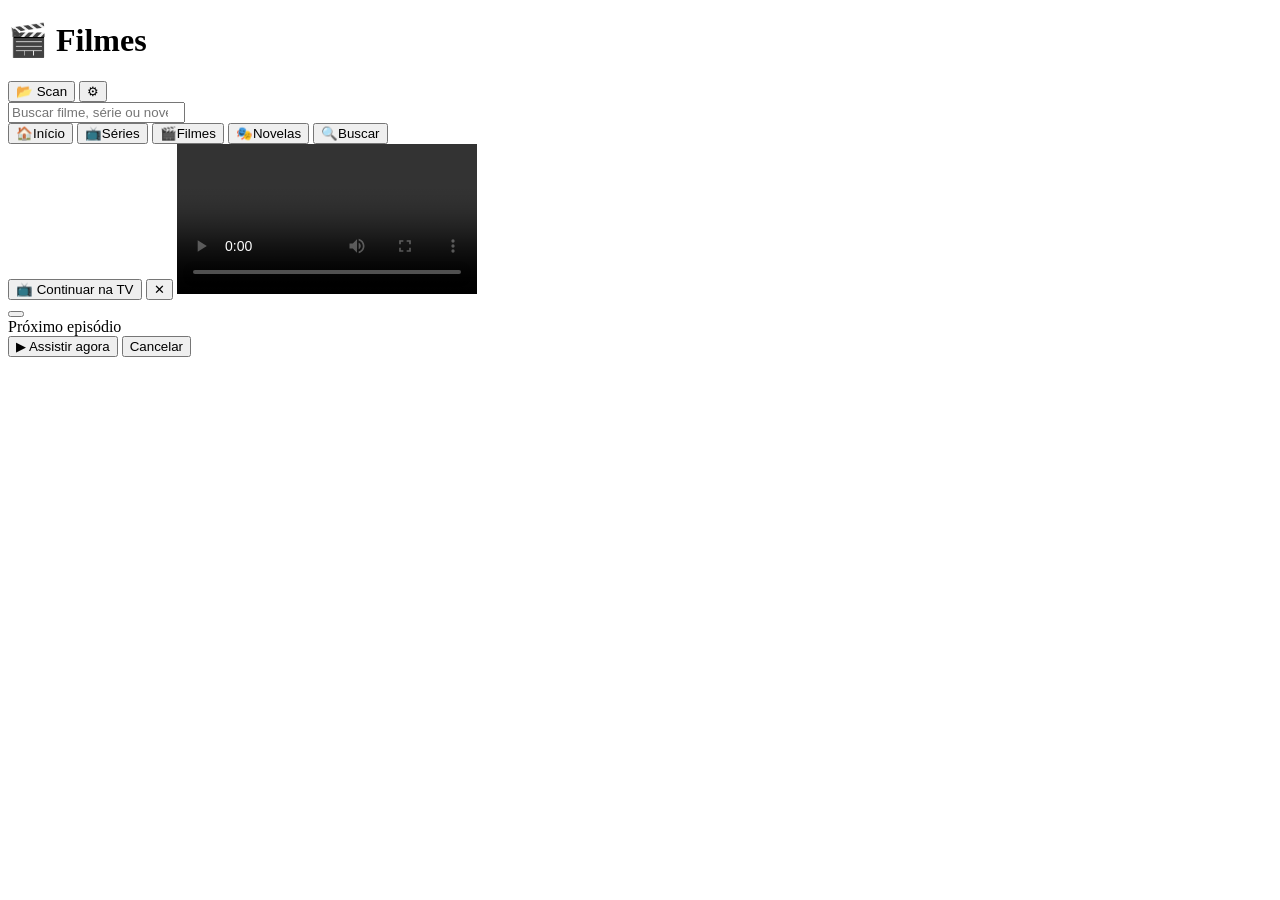
==== commit ae50cc6f: "player: regras de abertura/creditos em js/player-regras.js; index: player local com pular abertura/c" ====
--- a/src/FilmesApi/wwwroot/index.html
+++ b/src/FilmesApi/wwwroot/index.html
@@ -2,7 +2,7 @@
 <html lang="pt-br">
 <head>
 <meta charset="UTF-8">
-<meta name="viewport" content="width=device-width,initial-scale=1">
+<meta name="viewport" content="width=device-width,initial-scale=1,viewport-fit=cover">
 <title>Filmes</title>
 <script>
 /* ES5 puro, roda ANTES do resto. Navegador de TV antiga não roda esta página (é toda
@@ -17,139 +17,7 @@
 </script>
 <link rel="icon" href="data:image/svg+xml,%3Csvg xmlns='http://www.w3.org/2000/svg' viewBox='0 0 100 100'%3E%3Ctext y='.9em' font-size='90'%3E🎬%3C/text%3E%3C/svg%3E">
 <link rel="stylesheet" href="/css/base.css">
-<style>
-/* Reset, header, .filter-btn, #grid, .row/.grupo-hd e as cores em variável (--accent etc.)
-   vêm de css/base.css (compartilhado com controle.html). Aqui só o que é específico
-   desta tela. */
-/* Visual alinhado ao do controle.html (tokens, pílulas, cartões, linhas de 48 px); marcação e comportamento seguem os mesmos. */
-:root{--bg:#0d0d0d;--s1:#141414;--s2:#1b1b1b;--s3:#242424;--line:#262626;--txt:#ececec;--mut:#8b8b8b;--mut2:#5f5f5f;--acc:#e50914;--acc-soft:rgba(229,9,20,.14);--acc-txt:#ff7b82;--r:12px}
-body{background:var(--bg);color:var(--txt);-webkit-font-smoothing:antialiased}
-header{background:var(--bg);border-bottom:1px solid var(--line);padding:14px 24px}
-h1{font-size:19px;font-weight:650;letter-spacing:-.01em}
-.actions{display:flex;gap:10px;align-items:center}
-button{background:var(--s2);color:var(--txt);border:1px solid var(--line);padding:0 14px;height:36px;border-radius:18px;cursor:pointer;font:inherit;font-size:13px;transition:background .15s,border-color .15s}
-button:hover{background:var(--s3)}
-main{padding:12px 16px calc(84px + env(safe-area-inset-bottom));max-width:1100px;margin:0 auto}
-.secao{margin-bottom:28px}
-.secao-title{font-size:11.5px;letter-spacing:.08em;color:var(--mut2);padding:0 4px;margin-bottom:8px}
-.secao-title .count{color:var(--mut2);font-weight:400}
-/* cada seção vira um cartão, como as temporadas do controle */
-.lista{background:var(--s1);border:1px solid var(--line);border-radius:var(--r);overflow:hidden}
-.lista>.row,.lista .grupo-body>.row{border-radius:0}
-.row{cursor:pointer;min-height:48px;padding:0 12px;gap:12px;border-top:1px solid var(--line)}
-.lista>.row:first-child,.lista>.grupo:first-child>.grupo-hd,.lista>.grupo:first-child>.serie{border-top:0}
-.row:hover{background:var(--s2)}
-.row.assistido .rtit{color:var(--mut)}
-.row .rtit{font-size:14.5px}
-.row .rano{color:var(--mut)}
-.rposter{width:28px;height:40px;flex-shrink:0;border-radius:4px;background:var(--s3);object-fit:cover;margin:4px 0}
-.row .rep{color:var(--mut2);font-variant-numeric:tabular-nums;margin-right:8px;font-size:12.5px}
-.row .resume{font-size:12px;color:var(--acc-txt);white-space:nowrap}
-.row .badge{border-radius:12px;padding:2px 9px;font-size:11.5px}
-.row .badge:hover{border-color:#666;color:#ccc}
-.row .badge.on{background:none;color:var(--mut);border-color:var(--line)}
-.row .rprog{left:0;right:0;height:2px;background:transparent;bottom:0}
-.row .rprog>div{opacity:.7;border-radius:0 2px 2px 0}
-.row .baixar{flex:none;display:inline-flex;align-items:center;justify-content:center;min-width:36px;min-height:36px;margin:0 -4px 0 0;color:var(--mut2);text-decoration:none;font-size:15px;border-radius:50%}
-.row .baixar:hover{color:var(--txt);background:var(--s3)}
-.grupo{margin-bottom:0}
-.grupo-hd{min-height:52px;padding:6px 12px;border-top:1px solid var(--line);border-radius:0;font-size:15px;font-weight:600;color:var(--txt)}
-.grupo-hd:hover{background:var(--s2)}
-.grupo-hd .caret{color:var(--mut2)}
-.grupo-hd .count{color:var(--mut);font-size:12.5px}
-.grupo-body{padding-left:0}
-.grupo-body>.row{padding-left:34px}
-.grupo.temporada{margin-left:0}
-.grupo.temporada>.grupo-hd{font-size:13.5px;font-weight:500;padding-left:26px;color:var(--mut)}
-.serie-audio{padding:6px 12px 8px 34px;color:var(--mut)}
-.serie-audio select{background:var(--s2);border:1px solid var(--line);border-radius:8px;padding:3px 6px}
-.player-overlay{display:none;position:fixed;inset:0;background:rgba(0,0,0,.95);z-index:100;flex-direction:column;align-items:center;justify-content:center}
-.player-overlay.active{display:flex}
-.player-overlay video{max-width:100vw;max-height:100vh;width:auto;height:auto}
-.player-close{position:absolute;top:16px;right:24px;font-size:28px;color:#fff;cursor:pointer;z-index:101}
-.converting{display:none;color:#ccc;font-size:14px;margin-top:16px;white-space:pre-line;text-align:center;max-width:80vw}
-.converting button{margin-top:14px;display:inline-block}
-#proximoBox{display:none;position:absolute;right:24px;bottom:80px;background:var(--s1);border:1px solid var(--line);border-radius:var(--r);padding:14px 16px;max-width:320px;z-index:102}
-#proximoBox.on{display:block}
-#proximoBox .lbl{font-size:11.5px;color:var(--mut);text-transform:uppercase;letter-spacing:.08em}
-#proximoBox .tit{font-size:14px;margin:4px 0 10px;color:#fff}
-#proximoBox button{margin-right:8px}
-#proximoBox .go{background:var(--acc);border-color:var(--acc);color:#fff}
-#loadbar{position:fixed;top:0;left:0;height:3px;width:0;background:var(--accent);z-index:200;opacity:0;transition:width .3s ease}
-#loadbar.on{opacity:1;width:75%}
-#loadbar.done{opacity:0;width:100%;transition:width .2s ease,opacity .4s ease .2s}
-.empty{text-align:center;color:var(--mut);padding:70px 20px;font-size:16px}
-.empty .ico{font-size:52px;display:block;margin-bottom:12px;opacity:.6}
-.empty button{margin-top:16px}
-.scan-msg{position:fixed;bottom:20px;right:20px;background:var(--ok);color:#000;padding:10px 16px;border-radius:var(--r);font-size:13px;display:none}
-/* ─── Grade de pôsteres, fileiras, abas e ficha (mobile-first) ─── */
-header{padding:10px 16px;gap:10px}
-header h1{font-size:18px;white-space:nowrap}
-.actions{flex-wrap:nowrap}
-.actions button{white-space:nowrap}
-.actions button{height:44px;min-width:44px;padding:0 12px}
-.busca-wrap{display:none;padding:0 0 12px}
-.busca-wrap.on{display:block}
-#busca{width:100%;height:48px;border-radius:24px;border:1px solid var(--line);background:var(--s1);color:var(--txt);padding:0 18px;font-size:16px}
-#busca:focus{outline:none;border-color:var(--acc)}
-.fileira{margin:4px 0 20px}
-.fileira-tit{font-size:15px;font-weight:650;margin:0 2px 8px}
-.fileira-tit .count{color:var(--mut2);font-weight:400;font-size:13px}
-.trilho{display:flex;gap:10px;overflow-x:auto;scroll-snap-type:x proximity;padding-bottom:6px;-webkit-overflow-scrolling:touch}
-.trilho .tile{flex:0 0 112px;scroll-snap-align:start}
-.posters{display:grid;grid-template-columns:repeat(3,minmax(0,1fr));gap:12px 10px}
-.tile{cursor:pointer;min-width:0;-webkit-tap-highlight-color:transparent}
-.tile .cap{position:relative;aspect-ratio:2/3;background:var(--s2);border-radius:8px;overflow:hidden}
-.tile img{width:100%;height:100%;object-fit:cover;display:block}
-.tile .sem{position:absolute;inset:0;display:flex;align-items:center;justify-content:center;text-align:center;padding:8px;font-size:12.5px;color:var(--mut);background:linear-gradient(160deg,var(--s3),var(--s1))}
-.tile .ok{position:absolute;top:5px;right:5px;background:rgba(0,0,0,.7);color:#7ddf8b;border-radius:10px;font-size:11px;padding:1px 6px}
-.tile .rm{position:absolute;top:0;left:0;width:44px;height:44px;border:0;border-radius:0 0 14px 0;background:rgba(0,0,0,.55);color:#fff;padding:0;font-size:14px}
-.tile .qtd{position:absolute;bottom:5px;left:5px;background:rgba(0,0,0,.72);color:#fff;border-radius:10px;font-size:11px;padding:1px 7px}
-.tile .rprog{position:absolute;left:0;right:0;bottom:0;height:3px;background:rgba(255,255,255,.18)}
-.tile .rprog>div{height:100%;background:var(--acc)}
-.tile .nome{font-size:12.5px;margin-top:5px;line-height:1.25;display:-webkit-box;-webkit-line-clamp:2;-webkit-box-orient:vertical;overflow:hidden}
-.tile .sub{font-size:11.5px;color:var(--mut);margin-top:1px;white-space:nowrap;overflow:hidden;text-overflow:ellipsis}
-nav#abas{position:fixed;left:0;right:0;bottom:0;z-index:40;display:flex;background:rgba(13,13,13,.97);border-top:1px solid var(--line);padding-bottom:env(safe-area-inset-bottom)}
-nav#abas button{flex:1;height:58px;border:0;border-radius:0;background:none;color:var(--mut);display:flex;flex-direction:column;align-items:center;justify-content:center;gap:2px;font-size:11px}
-nav#abas button span{font-size:20px;line-height:1}
-nav#abas button.on{color:var(--acc-txt)}
-#sheet{position:fixed;inset:0;z-index:60;display:none;background:rgba(0,0,0,.6)}
-#sheet.on{display:block}
-.sheet-box{position:absolute;left:0;right:0;bottom:0;max-height:92vh;overflow-y:auto;background:var(--bg);border-radius:18px 18px 0 0;border-top:1px solid var(--line);padding:16px 16px calc(24px + env(safe-area-inset-bottom));max-width:720px;margin:0 auto;animation:sobe .22s ease-out}
-@keyframes sobe{from{transform:translateY(40px);opacity:.4}to{transform:none;opacity:1}}
-.sheet-x{position:absolute;top:8px;right:8px;width:44px;height:44px;border-radius:50%;font-size:18px;padding:0;z-index:2}
-.ficha{display:flex;gap:14px}
-.ficha img,.ficha .semp{flex:0 0 38%;max-width:200px;aspect-ratio:2/3;border-radius:10px;background:var(--s2);object-fit:cover}
-.ficha .semp{display:flex;align-items:center;justify-content:center;color:var(--mut);font-size:40px}
-.ficha h2{font-size:19px;line-height:1.2;margin:4px 40px 4px 0}
-.ficha .meta{color:var(--mut);font-size:13px;margin-bottom:10px}
-.sinopse{font-size:14px;line-height:1.45;color:#cfcfcf;display:-webkit-box;-webkit-line-clamp:4;-webkit-box-orient:vertical;overflow:hidden}
-.sinopse.aberta{display:block}
-.mais{background:none;border:0;color:var(--acc-txt);height:44px;padding:0;font-size:13px}
-.acoes{display:flex;gap:10px;flex-wrap:wrap;margin:14px 0}
-.acoes button,.acoes a{height:48px;border-radius:24px;padding:0 20px;font-size:15px;display:inline-flex;align-items:center;justify-content:center;text-decoration:none;color:var(--txt)}
-.acoes .pri{background:var(--acc);border-color:var(--acc);color:#fff;font-weight:600}
-.corpo-ficha{margin-top:6px;border:1px solid var(--line);border-radius:var(--r);overflow:hidden;background:var(--s1)}
-.corpo-ficha .row{min-height:52px}
-.corpo-ficha .row .baixar{display:none}
-.scan-msg{bottom:calc(130px + env(safe-area-inset-bottom));z-index:300}
-.cfg-lista{border:1px solid var(--line);border-radius:var(--r);overflow:hidden;background:var(--s1);margin-top:14px}
-.cfg-lista a,.cfg-lista button{display:flex;align-items:center;gap:12px;width:100%;min-height:52px;padding:0 16px;border:0;border-top:1px solid var(--line);border-radius:0;background:none;color:var(--txt);font-size:15px;text-decoration:none;text-align:left;height:auto}
-.cfg-lista>:first-child{border-top:0}
-.cfg-lista small{color:var(--mut);font-size:12px;margin-left:auto}
-.sheet-tit{font-size:19px;font-weight:650;margin:4px 40px 0 0}
-.btn-tv{position:absolute;top:16px;left:24px;z-index:101;height:44px;border-radius:22px;background:var(--acc);border-color:var(--acc);color:#fff;font-weight:600;padding:0 16px}
-#agora{position:fixed;left:0;right:0;bottom:calc(58px + env(safe-area-inset-bottom));z-index:39;display:none;align-items:center;gap:8px;background:var(--s2);border-top:1px solid var(--line);padding:6px 8px 6px 10px;min-height:56px}
-#agora.on{display:flex}
-#agora img{width:30px;height:44px;border-radius:4px;object-fit:cover;background:var(--s3);flex:none}
-#agora .txt{flex:1;min-width:0;color:var(--txt);text-decoration:none;line-height:1.25}
-#agora .txt small{display:block;color:var(--acc-txt);font-size:11px}
-#agora .txt b{display:block;font-weight:500;font-size:13.5px;white-space:nowrap;overflow:hidden;text-overflow:ellipsis}
-#agora button{height:44px;min-width:44px;padding:0 12px;border-radius:22px;flex:none}
-body.com-agora main{padding-bottom:calc(150px + env(safe-area-inset-bottom))}
-@media(min-width:700px){.posters{grid-template-columns:repeat(auto-fill,minmax(150px,1fr));gap:16px 14px}.trilho .tile{flex-basis:140px}}
-@media(prefers-reduced-motion:reduce){*,*::before,*::after{transition:none!important;animation:none!important}}
-</style>
+<link rel="stylesheet" href="/css/index.css">
 </head>
 <body>
 <div id="loadbar"></div>
@@ -181,14 +49,19 @@
 
 <div class="player-overlay" id="player">
   <button class="btn-tv" onclick="continuarNaTv()">📺 Continuar na TV</button>
-  <span class="player-close" onclick="closePlayer()">✕</span>
-  <video id="video" controls autoplay></video>
-  <div class="converting" id="converting"></div>
+  <button class="player-close" onclick="closePlayer()" aria-label="Fechar o player">✕</button>
+  <video id="video" controls autoplay playsinline></video>
+  <div class="converting" id="converting" role="status" aria-live="polite"></div>
+  <div id="sobreVideo">
+    <div id="trilhoLocal"><i id="trilhoAbertura"></i><i id="trilhoCreditos"></i></div>
+    <button id="ctaLocal" class="cta neutro" onclick="acaoDoBotaoLocal()"></button>
+    <div id="avisoLocal" role="status"></div>
+  </div>
   <div id="proximoBox">
     <div class="lbl">Próximo episódio <span id="proximoSeg"></span></div>
     <div class="tit" id="proximoTit"></div>
     <button class="go" onclick="irProximo()">▶ Assistir agora</button>
-    <button onclick="cancelarProximo()">Cancelar</button>
+    <button onclick="cancelarProximoPeloUsuario()">Cancelar</button>
   </div>
 </div>
 
@@ -197,854 +70,8 @@
 <script src="/vendor/hls.min.js"></script>
 <script src="/js/util.js"></script>
 
-<script>
-const API = '/api/filmes';
-let aba = 'inicio';   // inicio | serie | filme | novela | buscar
-const foldersAbertos = new Set();  // pastas de filme expandidas — sobrevive ao re-render
-
-// Elementos consultados em 2+ lugares (funções diferentes) — pegos uma vez só. Os que só
-// aparecem 1x no código (grid, empty, loadbar, etc.) ficam com getElementById direto ali mesmo.
-const els = {
-  video: document.getElementById('video'),
-  converting: document.getElementById('converting'),
-  player: document.getElementById('player'),
-  busca: document.getElementById('busca'),
-  sheet: document.getElementById('sheet'),
-  sheetBox: document.getElementById('sheetBox'),
-  proximoBox: document.getElementById('proximoBox'),
-};
-
-// ─── Configuração (valores antes soltos pelo código, alguns repetidos em mais de um
-// lugar com o mesmo literal significando coisas diferentes — ex.: dois "1500" e três "12") ──
-const RETOMAR_MIN_SEGUNDOS = 5;      // abaixo disso não vale a pena retomar do meio
-const RETOMAR_RECUO_S = 7;         // ao retomar de onde parou, volta esses segundos (recuarRetomada: não recua perto do início)
-const RETOMAR_MARGEM_FIM_S = 5;      // dentro desses últimos segundos do fim, considera "já terminou" (não retoma)
-const RETOMAR_TOLERANCIA_S = 1.5;    // diferença aceitável entre currentTime e a retomada aplicada
-const MAX_RETOMAR_TENTATIVAS = 4;    // desiste de tentar re-aplicar o seek de retomada
-const MAX_HLS_RETRIES = 3;           // reconexões automáticas em erro de rede do hls.js
-const HLS_RETRY_DELAY_MS = 1500;     // espera antes de cada reconexão do hls.js
-const POLL_PREPARANDO_MS = 1500;     // intervalo de poll enquanto o vídeo ainda está "preparando"
-const MAX_FALHAS_POLL = 12;          // falhas de rede seguidas no poll até desistir com "erro"
-const WATCHDOG_STALL_MS = 15000;     // tempo parado no live-edge do HLS até considerar travado
-const WATCHDOG_POLL_MS = 5000;       // intervalo do watchdog de live-edge
-const DICA_4K_S = 12;                // segundos preparando até mostrar a dica de "arquivo 4K"
-const PROXIMO_COUNTDOWN_S = 12;      // contagem regressiva antes de tocar o próximo episódio sozinho
-const AUTOSAVE_THROTTLE_MS = 10000;  // intervalo mínimo entre saves automáticos de progresso
-const KEEPALIVE_MS = 20000;          // intervalo do aviso "ainda tem alguém aqui" pro transcode
-const PLAYER_CONTROLS_HEIGHT_PX = 64; // altura estimada da barra de controle nativa do <video>
-const SCAN_MSG_DURATION_MS = 3000;   // quanto tempo o toast "N importados" fica visível
-const LOADBAR_RESET_MS = 600;        // espera a transição de "done" terminar antes de zerar a barra
-
-function loadbar(ligado) {
-  const b = document.getElementById('loadbar');
-  if (ligado) { b.className = 'on'; }
-  else { b.className = 'done'; setTimeout(() => { b.className = ''; }, LOADBAR_RESET_MS); }
-}
-
-async function load() {
-  loadbar(true);
-  try { await render(); }
-  finally { loadbar(false); }
-}
-
-// Filtro (tipo/visto/busca) e agrupamento (filme solto / pasta filme+extras / série com
-// episódios) vêm prontos de /api/filmes/tela — esta tela só desenha o que chega, sem
-// nenhuma lógica própria de agrupar (era assim que o mesmo bug precisava ser corrigido
-// em 3 lugares diferentes: index.html, controle.html e tv.html).
-// Miniatura pequena na grade (w185) e pôster maior só na ficha (w500): o TMDb serve o mesmo arquivo em vários tamanhos,
-// trocando o segmento "/w342/" da URL guardada — se a URL não tiver esse segmento, usa como veio.
-const pw = (url, w) => url ? url.replace('/w342/', `/w${w}/`) : '';
-
-const tipoDaAba = { inicio: 'all', serie: 'serie', filme: 'filme', novela: 'novela', buscar: 'all' };
-let itens = new Map();     // chave -> {tipo:'filme'|'serie'|'pasta', ...} do último render (a ficha lê daqui)
-let fichaAberta = null;    // chave do que está na ficha
-
-function tile(chave, o) {
-  const pct = o.pct || 0;
-  return `
-    <div class="tile" onclick="${o.onclick}" role="button" tabindex="0">
-      <div class="cap">
-        ${o.poster ? `<img src="${attr(pw(o.poster, 185))}" loading="lazy" alt="">` : ''}
-        ${o.poster ? '' : `<span class="sem">${esc(o.nome)}</span>`}
-        ${o.visto ? '<span class="ok">✓</span>' : ''}
-        ${o.remover ? `<button class="rm" title="Tirar de continuar assistindo" aria-label="Tirar de continuar assistindo" onclick="event.stopPropagation(); removerDeContinuar(${o.remover})">✕</button>` : ''}
-        ${o.qtd ? `<span class="qtd">${esc(o.qtd)}</span>` : ''}
-        ${pct ? `<div class="rprog"><div style="width:${pct}%"></div></div>` : ''}
-      </div>
-      <div class="nome">${esc(o.nome)}</div>
-      ${o.sub ? `<div class="sub">${esc(o.sub)}</div>` : ''}
-    </div>`;
-}
-
-// Monta os cartões da grade a partir de /tela e registra cada um em `itens`.
-function cartoesDaTela(t) {
-  const lista = [];
-  const filmeTile = f => {
-    itens.set('f:' + f.id, { tipo: 'filme', f });
-    return { nome: f.titulo, sort: f.titulo, poster: f.posterUrl, visto: f.assistido, pct: pctProgresso(f),
-             sub: f.anoLancamento ? String(f.anoLancamento) : '', onclick: `abrirFicha('f:${f.id}')` };
-  };
-  t.filmesSoltos.forEach(f => lista.push(filmeTile(f)));
-  t.pastasFilme.forEach(p => {
-    const k = 'p:' + p.chave;
-    itens.set(k, { tipo: 'pasta', p });
-    const pst = p.itens.find(f => f.posterUrl);
-    lista.push({ nome: p.nome, sort: p.nome, poster: pst && pst.posterUrl, qtd: `📁 ${p.itens.length}`, onclick: `abrirFicha('${attr(k)}')` });
-  });
-  t.series.forEach(s => {
-    const k = 's:' + s.chave;
-    itens.set(k, { tipo: 'serie', s });
-    const pst = s.episodios.find(f => f.posterUrl);
-    const vistos = s.episodios.filter(e => e.assistido).length;
-    lista.push({ nome: s.nome, sort: s.nome, poster: pst && pst.posterUrl, visto: vistos === s.episodios.length,
-                 qtd: contagemEpisodios(s.episodios.length).replace(' episódios', ' eps').replace(' episódio', ' ep'),
-                 onclick: `abrirFicha('${attr(k)}')` });
-  });
-  lista.sort((a, b) => a.sort.localeCompare(b.sort, 'pt', { sensitivity: 'base' }));
-  return lista;
-}
-
-// Fileira horizontal (Continuar assistindo / Novidades / Dublados): tocar já reproduz — é o que a pessoa quer ali.
-function fileira(titulo, cartoes) {
-  if (!cartoes.length) return '';
-  return `<section class="fileira"><div class="fileira-tit">${titulo} <span class="count">(${cartoes.length})</span></div><div class="trilho">${cartoes.join('')}</div></section>`;
-}
-
-function cartaoDeFilme(f, sub, remover) {
-  return tile('', {
-    nome: f.ehEpisodio ? (f.serie || f.titulo) : f.titulo, poster: f.posterUrl, visto: false, pct: pctProgresso(f),
-    sub, remover, onclick: `play(${f.id})`,
-  });
-}
-
-async function render() {
-  const grid = document.getElementById('grid');
-  const empty = document.getElementById('empty');
-  const scrollAntes = window.scrollY;  // não pular pro topo ao re-renderizar
-  const mostrarVazio = html => { grid.innerHTML = ''; empty.innerHTML = html; empty.style.display = 'block'; };
-
-  const q = aba === 'buscar' ? els.busca.value.trim() : '';
-  if (aba === 'buscar' && !q) {
-    mostrarVazio('<span class="ico">🔍</span>Digite o nome de um filme, série ou novela.');
-    return;
-  }
-  const params = new URLSearchParams({ tipo: tipoDaAba[aba], visto: 'all' });
-  if (q) params.set('busca', q);
-  const buscaDoInicio = aba === 'inicio'
-    ? Promise.all([fetchJsonOuNull('/api/catalogo/novidades?limite=20'), fetchJsonOuNull('/api/catalogo/dublados?limite=24')])
-    : Promise.resolve([null, null]);
-  const [t, [novidades, dublados]] = await Promise.all([fetchJsonOuNull(`${API}/tela?${params}`), buscaDoInicio]);
-
-  if (!t) {
-    mostrarVazio('<span class="ico">🔍</span>Não consegui falar com o servidor.');
-    return;
-  }
-  itens = new Map();
-  const cartoes = cartoesDaTela(t);
-
-  let html = '';
-  if (aba === 'inicio') {
-    html += fileira('▶ Continuar assistindo', t.continuarAssistindo.map(c =>
-      cartaoDeFilme(c, c.ehEpisodio ? `${codigoEpisodio(c) || c.rotulo || ''}` : `faltam ${formatarTempo(Math.max(0, (c.duracaoSegundos || 0) - c.posicaoSegundos))}`, c.id)));
-    html += fileira('🆕 Novidades', (novidades || []).map(n => cartaoDeFilme(n.filme, n.rotulo.replace(/^.*·\s*/, ''))));
-    html += fileira('🔊 Dublados', (dublados || []).map(n => cartaoDeFilme(n.filme, n.rotulo.replace(/^.*·\s*/, ''))));
-  }
-  if (cartoes.length) {
-    const titulos = { inicio: 'Tudo', serie: 'Séries', filme: 'Filmes', novela: 'Novelas', buscar: 'Resultados' };
-    html += `<section class="fileira"><div class="fileira-tit">${titulos[aba]} <span class="count">(${cartoes.length})</span></div><div class="posters">${cartoes.map(c => tile('', c)).join('')}</div></section>`;
-  }
-
-  if (!html) {
-    mostrarVazio(t.catalogoVazio
-      ? `<span class="ico">🎬</span>Catálogo vazio.<br><button onclick="scanMedia()">📂 Escanear a pasta de mídia</button>`
-      : aba === 'novela' && !q
-      ? `<span class="ico">🎭</span>Nenhuma novela ainda.<br>Coloque os capítulos em <b>novelas/Nome da novela/</b> na pasta de mídia e escaneie.`
-      : `<span class="ico">🔍</span>${q ? 'Nada encontrado pra “' + esc(q) + '”.' : 'Nada por aqui ainda.'}`);
-  } else {
-    empty.style.display = 'none';
-    grid.innerHTML = html;
-  }
-  window.scrollTo(0, scrollAntes);
-  if (fichaAberta) { if (itens.has(fichaAberta)) montarFicha(fichaAberta); else fecharFicha(); }   // ficha aberta reflete o que mudou (visto, progresso)
-}
-
-// ─── Celular ⇄ TV (sem fila, sem confirmação: o último envio vale) ───────
-const PLAYER_API = '/api/player';
-
-async function enviarParaTv(id) {
-  fetch(`${API}/${id}/pre-aquecer`, { method: 'POST' }).catch(() => {});   // aquece o remux enquanto a TV carrega
-  try {
-    const r = await fetch(`${PLAYER_API}/selecionar/${id}`, { method: 'POST' });
-    if (!r.ok) throw new Error();
-    msgScanErro('📺 Enviado para a TV');
-    fecharFicha();
-    consultarAgora();
-  } catch { msgScanErro('Não consegui falar com a TV.'); }
-}
-
-// Do player do celular para a TV: grava onde parou, manda o mesmo título (a TV retoma dali) e fecha o player local.
-async function continuarNaTv() {
-  const id = filmeAtual;
-  if (id == null) return;
-  await salvarProgresso();
-  await enviarParaTv(id);
-  await closePlayer();
-}
-
-// Da TV para o celular: grava a posição que a TV está, para a TV e abre o player local exatamente ali.
-async function continuarNoCelular() {
-  const est = estadoTv;
-  if (!est || est.filmeId == null) return;
-  const id = est.filmeId;
-  if (est.posSegundos > 15) {
-    await fetch(`${API}/${id}/progresso`, { method: 'PUT', headers: { 'Content-Type': 'application/json' },
-      body: JSON.stringify({ posicao: est.posSegundos, duracao: est.duracaoSegundos > 0 ? est.duracaoSegundos : null }) }).catch(() => {});
-  }
-  await fetch(`${PLAYER_API}/parar`, { method: 'POST' }).catch(() => {});
-  consultarAgora();
-  play(id, false, true);   // semRecuo: abre na posição exata da TV
-}
-
-// Barra "tocando agora": só aparece quando a TV está com algo. Independente do player local do celular.
-let estadoTv = null, tvFilmeInfo = {};
-async function consultarAgora() {
-  const caixa = document.getElementById('agora');
-  const est = await fetchJsonOuNull(`${PLAYER_API}/state`);
-  estadoTv = est;
-  if (!est || est.filmeId == null) { caixa.classList.remove('on'); document.body.classList.remove('com-agora'); return; }
-  let info = tvFilmeInfo[est.filmeId];
-  if (!info) { info = tvFilmeInfo[est.filmeId] = await fetchJsonOuNull(`${API}/${est.filmeId}`) || {}; }
-  const nome = info.ehEpisodio ? `${info.serie || ''} · ${codigoEpisodio(info) || info.rotulo || ''}` : (info.titulo || 'Tocando na TV');
-  const pos = est.posSegundos > 0 ? ` · ${formatarTempo(est.posSegundos)}` : '';
-  caixa.innerHTML = `
-    ${info.posterUrl ? `<img src="${attr(pw(info.posterUrl, 185))}" alt="">` : '<img alt="">'}
-    <a class="txt" href="/controle.html" title="Abrir o controle completo da TV"><small>${est.playing ? '▶ Tocando na TV' : '⏸ Pausado na TV'}${esc(pos)}</small><b>${esc(nome)}</b></a>
-    <button onclick="fetch('${PLAYER_API}/play-pause',{method:'POST'}).then(consultarAgora)" aria-label="Play ou pausa">${est.playing ? '⏸' : '▶'}</button>
-    <button onclick="continuarNoCelular()" title="Continuar no celular">📱 No celular</button>`;
-  caixa.classList.add('on');
-  document.body.classList.add('com-agora');
-}
-setInterval(() => { if (!document.hidden) consultarAgora(); }, 3000);
-consultarAgora();
-
-// ─── Configurações (menu simples; as opções reais entram aqui conforme forem aprovadas) ───
-function abrirConfig() {
-  fichaAberta = null;
-  els.sheetBox.scrollTop = 0;
-  els.sheetBox.innerHTML = `
-    <button class="sheet-x" onclick="fecharFicha()" aria-label="Fechar">✕</button>
-    <div class="sheet-tit">Configurações</div>
-    <div class="cfg-lista">
-      <a href="/controle.html">🎛 Controle da TV <small>completo</small></a>
-      <button onclick="fecharFicha(); scanMedia()">📂 Escanear a pasta de mídia</button>
-      <a href="/diagnostico.html">🩺 Diagnóstico do catálogo</a>
-      <a href="/status.html">📊 Status do servidor</a>
-    </div>`;
-  els.sheet.classList.add('on');
-  document.body.style.overflow = 'hidden';
-}
-
-function irParaAba(nome) {
-  aba = nome;
-  document.querySelectorAll('#abas button').forEach(b => b.classList.toggle('on', b.dataset.aba === nome));
-  document.getElementById('buscaWrap').classList.toggle('on', nome === 'buscar');
-  if (nome === 'buscar') els.busca.focus();
-  window.scrollTo(0, 0);
-  load();
-}
-document.getElementById('abas').addEventListener('click', e => {
-  const b = e.target.closest('button[data-aba]');
-  if (b) irParaAba(b.dataset.aba);
-});
-
-let buscaTimer = null;
-function buscarDigitando() {
-  clearTimeout(buscaTimer);
-  buscaTimer = setTimeout(render, 250);
-}
-
-// ─── Ficha do título (folha que sobe de baixo) ──────────────────────────
-function sinopseHtml(texto) {
-  if (!texto) return '';
-  return `<p class="sinopse" id="sinopse">${esc(texto)}</p>${texto.length > 180 ? '<button class="mais" onclick="document.getElementById(\'sinopse\').classList.toggle(\'aberta\'); this.textContent = this.textContent === \'mais\' ? \'menos\' : \'mais\'">mais</button>' : ''}`;
-}
-
-async function montarFicha(chave) {
-  const it = itens.get(chave);
-  if (!it) return;
-  let poster = '', titulo = '', meta = '', sinopse = '', acoes = '', corpo = '';
-  if (it.tipo === 'filme') {
-    const f = it.f;
-    poster = f.posterUrl; titulo = f.titulo;
-    meta = [f.anoLancamento, f.tituloOriginal && f.tituloOriginal !== f.titulo ? f.tituloOriginal : ''].filter(Boolean).join(' · ');
-    sinopse = f.sinopse;
-    const retomar = f.posicaoSegundos ? `▶ Continuar aqui (${formatarTempo(f.posicaoSegundos)})` : '▶ Assistir aqui';
-    acoes = `<button class="pri" onclick="enviarParaTv(${f.id})">📺 Enviar para a TV</button>
-      <button onclick="play(${f.id})">${retomar}</button>
-      <button onclick="toggleAssistido(${f.id})">${f.assistido ? '✓ Assistido' : 'Marcar como assistido'}</button>
-      <a href="/api/filmes/${f.id}/download" download title="Baixar o arquivo original" class="btn-baixar">⬇ Baixar</a>`;
-  } else if (it.tipo === 'pasta') {
-    const p = it.p, pst = p.itens.find(f => f.posterUrl);
-    poster = pst && pst.posterUrl; titulo = p.nome; meta = `${p.itens.length} arquivos`;
-    sinopse = (p.itens.find(f => f.sinopse) || {}).sinopse;
-    corpo = p.itens.map(f => rowHtml(f)).join('');
-  } else {
-    const s = it.s, pst = s.episodios.find(f => f.posterUrl);
-    poster = pst && pst.posterUrl; titulo = s.nome;
-    const temps = new Set(s.episodios.map(e => e.temporada).filter(t => t > 0)).size;
-    const orig = s.episodios.map(e => e.tituloOriginal).find(Boolean);
-    meta = [temps > 1 ? `${temps} temporadas` : '', contagemEpisodios(s.episodios.length), textoVistos(s.episodios)].filter(Boolean).join(' · ');
-    sinopse = (s.episodios.find(f => f.sinopse) || {}).sinopse;
-    const proximo = s.episodios.find(e => !e.assistido) || s.episodios[0];
-    const emAndamento = s.episodios.find(e => e.posicaoSegundos);
-    const alvo = emAndamento || proximo;
-    const nomeAlvo = esc(codigoEpisodio(alvo) || alvo.rotulo || '');
-    acoes = alvo ? `<button class="pri" onclick="enviarParaTv(${alvo.id})">📺 Enviar para a TV · ${nomeAlvo}</button>
-      <button onclick="play(${alvo.id})">${emAndamento ? '▶ Continuar aqui' : '▶ Assistir aqui'}</button>` : '';
-    const audios = await carregarAudiosDasSeries();
-    corpo = corpoDaSerieHtml(s.episodios, seletorAudioSerieHtml(s.chave, audios[s.chave]), f => rowHtml(f, true));
-  }
-  if (fichaAberta !== chave && fichaAberta !== null && !itens.has(fichaAberta)) return;
-  const abertoAntes = els.sheetBox.scrollTop;
-  els.sheetBox.innerHTML = `
-    <button class="sheet-x" onclick="fecharFicha()" aria-label="Fechar">✕</button>
-    <div class="ficha">
-      ${poster ? `<img src="${attr(pw(poster, 500))}" alt="">` : '<div class="semp">🎬</div>'}
-      <div><h2>${esc(titulo)}</h2><div class="meta">${esc(meta)}</div>${sinopseHtml(sinopse)}</div>
-    </div>
-    <div class="acoes">${acoes}</div>
-    ${corpo ? `<div class="corpo-ficha">${corpo}</div>` : ''}`;
-  els.sheetBox.scrollTop = abertoAntes;
-}
-
-async function abrirFicha(chave) {
-  fichaAberta = chave;
-  els.sheetBox.scrollTop = 0;
-  await montarFicha(chave);
-  els.sheet.classList.add('on');
-  document.body.style.overflow = 'hidden';
-}
-
-function fecharFicha() {
-  fichaAberta = null;
-  els.sheet.classList.remove('on');
-  document.body.style.overflow = '';
-}
-
-function pctProgresso(item) {
-  if (!item.posicaoSegundos || !item.duracaoSegundos) return 0;
-  return Math.min(100, Math.round(100 * item.posicaoSegundos / item.duracaoSegundos));
-}
-
-function barraProgresso(item) {
-  const pct = pctProgresso(item);
-  return pct ? `<div class="rprog"><div style="width:${pct}%"></div></div>` : '';
-}
-
-// formatarTempo() vem de /js/util.js.
-
-const pad2 = n => String(n).padStart(2, '0');
-
-// "S01E02" quando dá pra saber temporada/episódio; null senão (chamador decide o fallback).
-function codigoEpisodio(f) {
-  return f.temporada != null ? `S${pad2(f.temporada)}E${pad2(f.episodio)}` : null;
-}
-
-// nome "limpo" do episódio: tira SxxExx embutido, o "8 - "/"8   " do começo e,
-// se sobrar só o nome da série (nome de arquivo genérico), não repete.
-function tituloEpisodio(f) {
-  let s = String(f.titulo || '')
-    .replace(/\bS\d{1,2}\s*E\d{1,3}\b/ig, ' ')
-    .replace(/^\s*\d{1,3}[\s.\-–—):\]]+/, '')
-    .replace(/\s+/g, ' ').trim();
-  if (f.serie && s.toLowerCase() === f.serie.toLowerCase()) s = '';
-  return s;
-}
-
-// Miniatura do pôster (TMDB) quando tem; senão um retângulo vazio, só pra manter as
-// linhas alinhadas na lista. "loading=lazy" evita baixar tudo de uma vez em catálogo grande.
-function posterHtml(f) {
-  return f.posterUrl
-    ? `<img class="rposter" src="${attr(f.posterUrl)}" loading="lazy" alt="">`
-    : `<span class="rposter"></span>`;
-}
-
-// Tooltip: título original (quando diverge do exibido) + sinopse — TMDB às vezes traduz
-// tão livremente que vale mostrar o nome original ao passar o mouse.
-function tooltipFilme(f) {
-  const original = f.tituloOriginal && f.tituloOriginal !== f.titulo ? f.tituloOriginal + '\n' : '';
-  return attr(original + (f.sinopse || f.titulo));
-}
-
-function rowHtml(f, episodio) {
-  const retomar = f.posicaoSegundos ? `<span class="resume">▶ ${formatarTempo(f.posicaoSegundos)}</span>` : '';
-  let titulo;
-  if (episodio) {
-    const cod = codigoEpisodio(f) || (f.rotulo || '');
-    const nome = f.tituloEpisodio || tituloEpisodio(f);
-    titulo = (cod || nome)
-      ? `${cod ? `<span class="rep">${esc(cod)}</span>` : ''}${esc(nome)}`
-      : esc(f.titulo);
-  } else {
-    titulo = esc(f.titulo);
-  }
-  return `
-    <div class="row ${f.assistido ? 'assistido' : ''}" onclick="play(${f.id})" title="${tooltipFilme(f)}">
-      ${episodio ? '' : posterHtml(f)}
-      <span class="rtit">${titulo}</span>
-      ${!episodio && f.anoLancamento ? `<span class="rano">${f.anoLancamento}</span>` : ''}
-      ${retomar}
-      <span class="badge ${f.assistido ? 'on' : ''}" onclick="event.stopPropagation(); toggleAssistido(${f.id})">${f.assistido ? '✓ Assistido' : 'Marcar'}</span>
-      <a class="baixar" href="/api/filmes/${f.id}/download" download title="Baixar o arquivo original" onclick="event.stopPropagation()">⬇</a>
-      ${barraProgresso(f)}
-    </div>`;
-}
-
-// c já vem completo (FilmeResponse) de /api/filmes/tela — sem precisar procurar em nada.
-function continuarRowHtml(c) {
-  const info = c.duracaoSegundos
-    ? `${pctProgresso(c)}% · faltam ${formatarTempo(c.duracaoSegundos - c.posicaoSegundos)}`
-    : `${formatarTempo(c.posicaoSegundos)} assistidos`;
-  const nome = c.ehEpisodio
-    ? `<span class="rep">${c.serie} · ${codigoEpisodio(c)}</span>${esc(tituloEpisodio(c))}`
-    : esc(c.titulo);
-  return `
-    <div class="row" onclick="play(${c.id})" title="${tooltipFilme(c)}">
-      ${posterHtml(c)}
-      <span class="rtit">${nome}</span>
-      <span class="resume">▶ ${info}</span>
-      <button class="remover" title="Tirar de continuar assistindo" onclick="event.stopPropagation(); removerDeContinuar(${c.id})">✕</button>
-      ${barraProgresso(c)}
-    </div>`;
-}
-
-async function removerDeContinuar(id) {
-  await fetch(`${API}/${id}/progresso`, { method: 'DELETE' });
-  render();  // re-busca já refletindo a remoção — sem cache local pra remendar
-}
-
-async function toggleAssistido(id) {
-  await fetch(`${API}/${id}/assistido`, { method: 'PUT' });
-  render();  // re-busca já refletindo a mudança — sem cache local pra remendar
-}
-
-let hls = null;
-
-function destruirHls() {
-  if (hls) { hls.destroy(); hls = null; }
-}
-
-// ─── Watchdog do "live edge" ────────────────────────────────────────────
-// A playlist HLS cresce sem #EXT-X-ENDLIST enquanto o servidor ainda converte. Se a
-// reprodução alcança o fim do que já foi gerado (assiste mais rápido que o encode, ou o
-// job travou/morreu no meio), o <video> só fica "bufferizando" pra sempre — sem nenhum
-// aviso, indistinguível de travado de verdade. Esse watchdog detecta currentTime parado
-// tocando e consulta /stream-status pra decidir: ainda convertendo (avisa e segue
-// esperando), falhou de vez (mostra erro em vez de spinner eterno), ou já terminou e o
-// hls.js só não recarregou a playlist ainda (força reload — ele nota o ENDLIST e conclui).
-let watchdogLiveEdge = null;
-let vigiaPos = -1;
-let vigiaDesde = 0;
-
-function pararWatchdogLiveEdge() {
-  if (watchdogLiveEdge) { clearInterval(watchdogLiveEdge); watchdogLiveEdge = null; }
-  vigiaPos = -1;
-  vigiaDesde = 0;
-}
-
-function iniciarWatchdogLiveEdge(id) {
-  pararWatchdogLiveEdge();
-  watchdogLiveEdge = setInterval(async () => {
-    const video = els.video;
-    if (filmeAtual !== id || video.paused || video.ended || reproducaoConcluida) {
-      vigiaPos = -1; vigiaDesde = 0;
-      return;
-    }
-    if (video.currentTime !== vigiaPos) {
-      vigiaPos = video.currentTime;
-      vigiaDesde = Date.now();
-      const converting = els.converting;
-      if (converting.dataset.liveEdge) { converting.style.display = 'none'; delete converting.dataset.liveEdge; }
-      return;
-    }
-    if (!vigiaDesde) vigiaDesde = Date.now();
-    if (Date.now() - vigiaDesde < WATCHDOG_STALL_MS) return;  // parado há pouco: buffer normal, não é o live-edge
-
-    const status = await checarStatus(id);
-    if (filmeAtual !== id) return;
-    const converting = els.converting;
-    if (status === 'erro') {
-      converting.innerHTML = 'A conversão falhou no meio do vídeo. <button onclick="play(filmeAtual)">Tentar de novo</button>';
-      converting.style.display = 'block';
-      converting.dataset.liveEdge = '1';
-      pararWatchdogLiveEdge();
-    } else if (status === 'preparando') {
-      converting.textContent = 'Ainda convertendo — a reprodução alcançou o que já foi processado. Aguarde…';
-      converting.style.display = 'block';
-      converting.dataset.liveEdge = '1';
-      vigiaDesde = Date.now();  // não repete o /stream-status a cada 5s enquanto ainda prepara
-    } else if (status === 'disponivel' && hls) {
-      // Terminou (ganhou #EXT-X-ENDLIST) mas o hls.js ainda não recarregou a playlist pra
-      // perceber — forçar o reload costuma bastar pra ele notar o fim e disparar 'ended'.
-      hls.loadSource(`${API}/${id}/hls/playlist.m3u8`);
-      vigiaDesde = Date.now();
-    }
-  }, WATCHDOG_POLL_MS);
-}
-
-let hlsRetries = 0;
-function iniciarHls(video, url, inicio) {
-  destruirHls();
-  const t = inicio > 5 ? Math.floor(inicio) : 0;
-  const idAlvo = filmeAtual;
-  if (window.Hls && Hls.isSupported()) {
-    hls = new Hls(t ? { startPosition: t } : {});  // começa já na retomada, sem pulo
-    hls.loadSource(url);
-    hls.attachMedia(video);
-    hls.on(Hls.Events.MANIFEST_PARSED, () => video.play());
-    hls.on(Hls.Events.ERROR, (_e, data) => {
-      if (!data.fatal) return;
-      if (data.type === Hls.ErrorTypes.MEDIA_ERROR) { hls.recoverMediaError(); return; }
-      // erro fatal de rede: normalmente o transcode reiniciou e um segmento sumiu.
-      // Reabre o filme (retoma perto de onde estava) em vez de deixar o player travado.
-      if (data.type === Hls.ErrorTypes.NETWORK_ERROR && filmeAtual === idAlvo && hlsRetries++ < MAX_HLS_RETRIES) {
-        setTimeout(() => { if (filmeAtual === idAlvo) play(idAlvo, true); }, HLS_RETRY_DELAY_MS);
-      } else {
-        destruirHls();
-      }
-    });
-  } else if (video.canPlayType('application/vnd.apple.mpegurl')) {
-    video.src = t ? `${url}#t=${t}` : url;
-    video.play();
-  } else {
-    console.error('Navegador sem suporte a HLS.');
-  }
-}
-
-async function play(id, ehRetry, semRecuo) {
-  const video = els.video;
-  const converting = els.converting;
-  cancelarProximo();
-  removerLegendas();
-  video.removeAttribute('src');
-  destruirHls();
-  pararWatchdogLiveEdge();
-  converting.style.display = 'none';
-  els.player.classList.add('active');
-
-  filmeAtual = id;
-  ultimoSalvo = 0;
-  posicaoParaRetomar = 0;
-  retomarTentativas = 0;
-  checarFalhas = 0;
-  if (!ehRetry) hlsRetries = 0;  // retry preserva o contador, senão o teto de 3 nunca conta
-  duracaoConfiavel = false;
-  reproducaoConcluida = false;
-  const prog = await fetchJsonOuNull(`${API}/${id}/progresso`);
-  if (prog && prog.posicaoSegundos) posicaoParaRetomar = (ehRetry || semRecuo) ? prog.posicaoSegundos : recuarRetomada(prog.posicaoSegundos, RETOMAR_RECUO_S, RETOMAR_MIN_SEGUNDOS);
-
-  const inicioPrep = Date.now();
-  converting.style.display = 'block';
-  const prepTimer = setInterval(() => {
-    const s = Math.round((Date.now() - inicioPrep) / 1000);
-    const dica = s > DICA_4K_S ? '\nArquivos 4K levam 1-2 min na primeira vez — depois fica em cache.' : '';
-    converting.innerHTML = `Preparando vídeo… ${s}s${esc(dica)}<br><button onclick="closePlayer()">Cancelar</button>`;
-  }, 1000);
-  converting.innerHTML = 'Preparando vídeo…<br><button onclick="closePlayer()">Cancelar</button>';
-
-  let status;
-  try {
-    status = await checarStatus(id);
-    while (status === 'preparando') {
-      await new Promise(r => setTimeout(r, POLL_PREPARANDO_MS));
-      if (filmeAtual !== id) return;  // fechou/trocou de filme durante a espera
-      status = await checarStatus(id);
-    }
-  } finally {
-    clearInterval(prepTimer);
-  }
-  converting.style.display = 'none';
-
-  if (status === 'erro') {
-    converting.textContent = 'Falha ao preparar o vídeo. Tente de novo.';
-    converting.style.display = 'block';
-    return;
-  }
-
-  if (status === 'compativel') {
-    duracaoConfiavel = true;
-    const frag = posicaoParaRetomar > RETOMAR_MIN_SEGUNDOS ? `#t=${Math.floor(posicaoParaRetomar)}` : '';
-    video.src = `${API}/${id}/stream${frag}`;  // fragmento = começa na retomada, sem pulo
-    video.play();
-  } else {
-    iniciarHls(video, `${API}/${id}/hls/playlist.m3u8`, posicaoParaRetomar);
-    iniciarWatchdogLiveEdge(id);
-  }
-  carregarLegendas(id);
-  // "assistido" agora é decidido pelo backend quando a reprodução chega perto do fim
-  // (só no stream direto, onde a duração é confiável), ou manualmente no badge —
-  // não mais ao simplesmente abrir.
-}
-
-// nunca lança: erro de rede transitório vira 'preparando' (segue tentando);
-// depois de muitas falhas seguidas, desiste com 'erro'.
-let checarFalhas = 0;
-async function checarStatus(id) {
-  try {
-    const res = await fetch(`${API}/${id}/stream-status`);
-    if (!res.ok) throw new Error('http ' + res.status);
-    const data = await res.json();
-    checarFalhas = 0;
-    return data.status;
-  } catch {
-    return (++checarFalhas > MAX_FALHAS_POLL) ? 'erro' : 'preparando';
-  }
-}
-
-// ─── Legendas embutidas ───────────────────────────────────────────────
-// Cada faixa de texto vira um <track> apontando pro endpoint .vtt; o menu "CC"
-// nativo do <video controls> cuida da troca. Funciona no stream direto e no HLS.
-const LANG_BCP = { por: 'pt', pob: 'pt', pt: 'pt', eng: 'en', spa: 'es', fre: 'fr', fra: 'fr', ger: 'de', deu: 'de', ita: 'it', jpn: 'ja' };
-
-function removerLegendas() {
-  document.querySelectorAll('#video track').forEach(t => t.remove());
-}
-
-async function carregarLegendas(id) {
-  let faixas;
-  try { faixas = await fetch(`${API}/${id}/legendas`).then(r => r.ok ? r.json() : []); }
-  catch { return; }
-  if (filmeAtual !== id) return;  // trocou de filme enquanto buscava
-
-  const video = els.video;
-  removerLegendas();
-  faixas.filter(x => x.convertivel).forEach(x => {
-    const tr = document.createElement('track');
-    tr.kind = 'subtitles';
-    tr.src = `${API}/${id}/legenda/${x.idx}`;
-    tr.srclang = LANG_BCP[(x.idioma || '').toLowerCase()] || x.idioma || 'und';
-    tr.label = x.titulo || x.idioma || `Legenda ${x.idx + 1}`;
-    if (x.recomendada || (x.forced && (x.idioma === 'por' || x.idioma === 'pob'))) tr.default = true;
-    video.appendChild(tr);
-  });
-}
-
-// ─── Próximo episódio ─────────────────────────────────────────────────
-let proximoInfo = null, proximoInterval = null, proximoOfertaId = 0;
-
-function cancelarProximo() {
-  if (proximoInterval) { clearInterval(proximoInterval); proximoInterval = null; }
-  proximoInfo = null;
-  proximoOfertaId++;  // invalida qualquer resposta de /proximo ainda em voo (ver ofereceProximo)
-  els.proximoBox.classList.remove('on');
-}
-
-async function ofereceProximo(id) {
-  // 'ended' pode disparar 2x em alguns navegadores. cancelarProximo() sozinho não basta: se
-  // as 2 chamadas acontecem síncronas (uma logo após a outra, antes do fetch da 1ª
-  // responder), as 2 leem o estado ainda limpo e nenhuma cancela nada — cada resposta monta
-  // seu PRÓPRIO setInterval e só o mais recente fica em proximoInterval; o outro roda órfão
-  // e chama irProximo() de novo pouco depois, reiniciando o episódio que acabou de começar.
-  // O token (proximoOfertaId) resolve isso não importa o intervalo entre as 2 chamadas: só a
-  // resposta da ÚLTIMA ofereceProximo (que "ganhou" o token por último) monta o timer.
-  cancelarProximo();
-  const meuToken = ++proximoOfertaId;
-  let prox;
-  try {
-    const r = await fetch(`${API}/${id}/proximo`);
-    if (r.status !== 200) return;
-    prox = await r.json();
-  } catch { return; }
-  if (filmeAtual !== id || !prox || meuToken !== proximoOfertaId) return;
-
-  proximoInfo = prox;
-  preAquecerProximo(prox.id);
-  document.getElementById('proximoTit').textContent = rotuloComTitulo(prox) + (prox.serie ? ' — ' + prox.serie : '');
-  els.proximoBox.classList.add('on');
-
-  let resta = PROXIMO_COUNTDOWN_S;
-  const tick = () => {
-    document.getElementById('proximoSeg').textContent = `em ${resta}s`;
-    if (resta-- <= 0) irProximo();
-  };
-  tick();
-  proximoInterval = setInterval(tick, 1000);
-}
-
-function irProximo() {
-  const prox = proximoInfo;
-  cancelarProximo();
-  if (prox) play(prox.id, false, true);
-}
-
-// Dispara/reusa o transcode do próximo episódio assim que a oferta aparece (fim do atual) —
-// o HLS entrega o primeiro segmento sem esperar o episódio inteiro, então só precisa começar
-// cedo pra não ter o "Preparando..." quando o usuário realmente abrir. Se o arquivo for
-// compatível direto, o endpoint só responde 409 na hora, sem custo. Resposta ignorada de
-// propósito — é só pra cutucar o servidor a começar, ninguém vai consumir isso agora.
-function preAquecerProximo(id) {
-  fetch(`${API}/${id}/hls/playlist.m3u8`).catch(() => {});
-}
-
-async function closePlayer() {
-  const id = filmeAtual;
-  cancelarProximo();
-  await salvarProgresso();  // grava ANTES de rebuscar, senão a lista volta desatualizada
-  const video = els.video;
-  removerLegendas();
-  destruirHls();
-  pararWatchdogLiveEdge();
-  video.pause();
-  video.src = '';
-  filmeAtual = null;
-  els.player.classList.remove('active');
-  els.converting.style.display = 'none';
-  await atualizarAposReproducao(id);
-}
-
-// render() já busca /tela de novo — reflete a posição/progresso salvo sem precisar
-// remendar nada em cache local.
-async function atualizarAposReproducao(id) {
-  render();
-}
-
-// ─── Continuar de onde parou ────────────────────────────────────────────
-let filmeAtual = null;
-let ultimoSalvo = 0;
-let posicaoParaRetomar = 0;
-let retomarTentativas = 0;
-// video.duration só é confiável no stream direto; no HLS ele cresce enquanto
-// transcodifica, então nem mandamos pro backend nem usamos pra decidir o "fim".
-let duracaoConfiavel = false;
-// depois do 'ended' o /concluir já limpou a retomada — impede um save tardio de recriá-la.
-let reproducaoConcluida = false;
-
-// Aplicar a retomada só no 'loadedmetadata' não cola: o Chromium volta o
-// currentTime pra 0 logo depois. 'loadeddata'/'canplay'/'seeked' já pegam, e
-// re-tentamos algumas vezes caso o primeiro seek seja revertido.
-function aplicarRetomada() {
-  const video = els.video;
-  if (!(posicaoParaRetomar > RETOMAR_MIN_SEGUNDOS)) return;
-  const dur = video.duration;
-  if (duracaoConfiavel && isFinite(dur) && posicaoParaRetomar >= dur - RETOMAR_MARGEM_FIM_S) { posicaoParaRetomar = 0; return; }
-  if (Math.abs(video.currentTime - posicaoParaRetomar) <= RETOMAR_TOLERANCIA_S) { posicaoParaRetomar = 0; return; }
-  if (retomarTentativas++ > MAX_RETOMAR_TENTATIVAS) { posicaoParaRetomar = 0; return; }
-  try { video.currentTime = posicaoParaRetomar; } catch { /* ainda não seekável */ }
-}
-
-function configurarProgresso() {
-  const video = els.video;
-
-  video.addEventListener('loadeddata', aplicarRetomada);
-  video.addEventListener('canplay', aplicarRetomada);
-  video.addEventListener('seeked', aplicarRetomada);
-
-  // Clicar em qualquer lugar do player pausa/despausa: na imagem (fora da faixa
-  // de baixo, que é a barra de controle nativa) ou nas bordas pretas em volta.
-  const alternarPausa = () => { if (video.paused) video.play().catch(() => {}); else video.pause(); };
-  video.addEventListener('click', e => {
-    const r = video.getBoundingClientRect();
-    // ignora a faixa de baixo (barra de controle nativa, ~48-64px)
-    if (r.height > 0 && e.clientY > r.bottom - PLAYER_CONTROLS_HEIGHT_PX) return;
-    alternarPausa();
-  });
-  els.player.addEventListener('click', e => {
-    if (e.target.id === 'player') alternarPausa();  // bordas pretas em volta do vídeo
-  });
-
-  video.addEventListener('timeupdate', () => {
-    if (filmeAtual == null || video.paused) return;
-    const agora = Date.now();
-    if (agora - ultimoSalvo < AUTOSAVE_THROTTLE_MS) return;
-    ultimoSalvo = agora;
-    salvarProgresso();
-  });
-
-  video.addEventListener('pause', () => salvarProgresso());
-  window.addEventListener('pagehide', () => salvarProgresso());
-  video.addEventListener('ended', () => {
-    // fim da reprodução: marca assistido + limpa a retomada (funciona também no
-    // HLS, onde a regra de "perto do fim" do backend não roda).
-    if (filmeAtual == null) return;
-    reproducaoConcluida = true;
-    const id = filmeAtual;
-    fetch(`${API}/${id}/concluir`, { method: 'POST', keepalive: true }).catch(() => {});
-    ofereceProximo(id);
-  });
-
-  // Keepalive: avisa o backend que ainda tem alguém aqui, senão o transcode em
-  // andamento é abortado por inatividade (HlsOrphanTimeoutSeconds).
-  setInterval(() => {
-    if (filmeAtual != null) fetch(`${API}/${filmeAtual}/assistindo`, { method: 'POST' }).catch(() => {});
-  }, KEEPALIVE_MS);
-}
-
-function salvarProgresso() {
-  const video = els.video;
-  if (filmeAtual == null || reproducaoConcluida || !(video.currentTime > 15)) return Promise.resolve();
-  return fetch(`${API}/${filmeAtual}/progresso`, {
-    method: 'PUT',
-    headers: { 'Content-Type': 'application/json' },
-    body: JSON.stringify({
-      posicao: video.currentTime,
-      duracao: duracaoConfiavel && isFinite(video.duration) && video.duration > 0 ? video.duration : null
-    }),
-    keepalive: true
-  }).catch(() => {});
-}
-
-// AdminToken (opcional no servidor): se o scan voltar 401, pede o token uma vez e guarda neste navegador.
-async function postarScan() {
-  const headers = () => { try { const t = localStorage.getItem('adminToken'); return t ? { 'X-Admin-Token': t } : {}; } catch { return {}; } };
-  let res = await fetch(`${API}/scan`, { method: 'POST', headers: headers() });
-  if (res.status === 401) {
-    const token = prompt('O servidor pede um token de administrador pro scan:');
-    if (token) { try { localStorage.setItem('adminToken', token); } catch { /* storage bloqueado: vale só desta vez */ } res = await fetch(`${API}/scan`, { method: 'POST', headers: headers() }); }
-  }
-  return res;
-}
-
-function msgScanErro(texto) {
-  const msg = document.getElementById('scanMsg');
-  msg.textContent = texto;
-  msg.style.display = 'block';
-  setTimeout(() => msg.style.display = 'none', SCAN_MSG_DURATION_MS);
-}
-
-async function scanMedia() {
-  const btn = document.querySelector('.actions button');
-  if (btn) { btn.disabled = true; btn.textContent = '⏳ Escaneando…'; }
-  try {
-    const res = await postarScan();
-    if (res.status === 401) { msgScanErro('Token de administrador errado ou ausente.'); return; }
-    const data = await res.json();
-    const msg = document.getElementById('scanMsg');
-    const partes = [`${data.importados} importado(s)`];
-    if (data.removidos) partes.push(`${data.removidos} removido(s)`);
-    if (data.titulosLimpos) partes.push(`${data.titulosLimpos} título(s) limpo(s)`);
-    msg.textContent = partes.join(' · ');
-    msg.style.display = 'block';
-    setTimeout(() => msg.style.display = 'none', SCAN_MSG_DURATION_MS);
-    await load();
-  } finally {
-    if (btn) { btn.disabled = false; btn.textContent = '📂 Scan'; }
-  }
-}
-
-document.addEventListener('keydown', e => {
-  if (e.key === 'Escape') {
-    if (els.player.classList.contains('active')) closePlayer();
-    else if (fichaAberta) fecharFicha();
-    els.busca.blur();
-  }
-  // "/" foca a busca (a não ser que já esteja digitando em algum campo)
-  if (e.key === '/' && !/^(INPUT|TEXTAREA)$/.test(document.activeElement.tagName)) {
-    e.preventDefault();
-    irParaAba('buscar');
-  }
-});
-configurarProgresso();
-load();
-</script>
+<script src="/js/player-regras.js"></script>
+<script src="/js/player-local.js"></script>
+<script src="/js/index.js"></script>
 </body>
 </html>
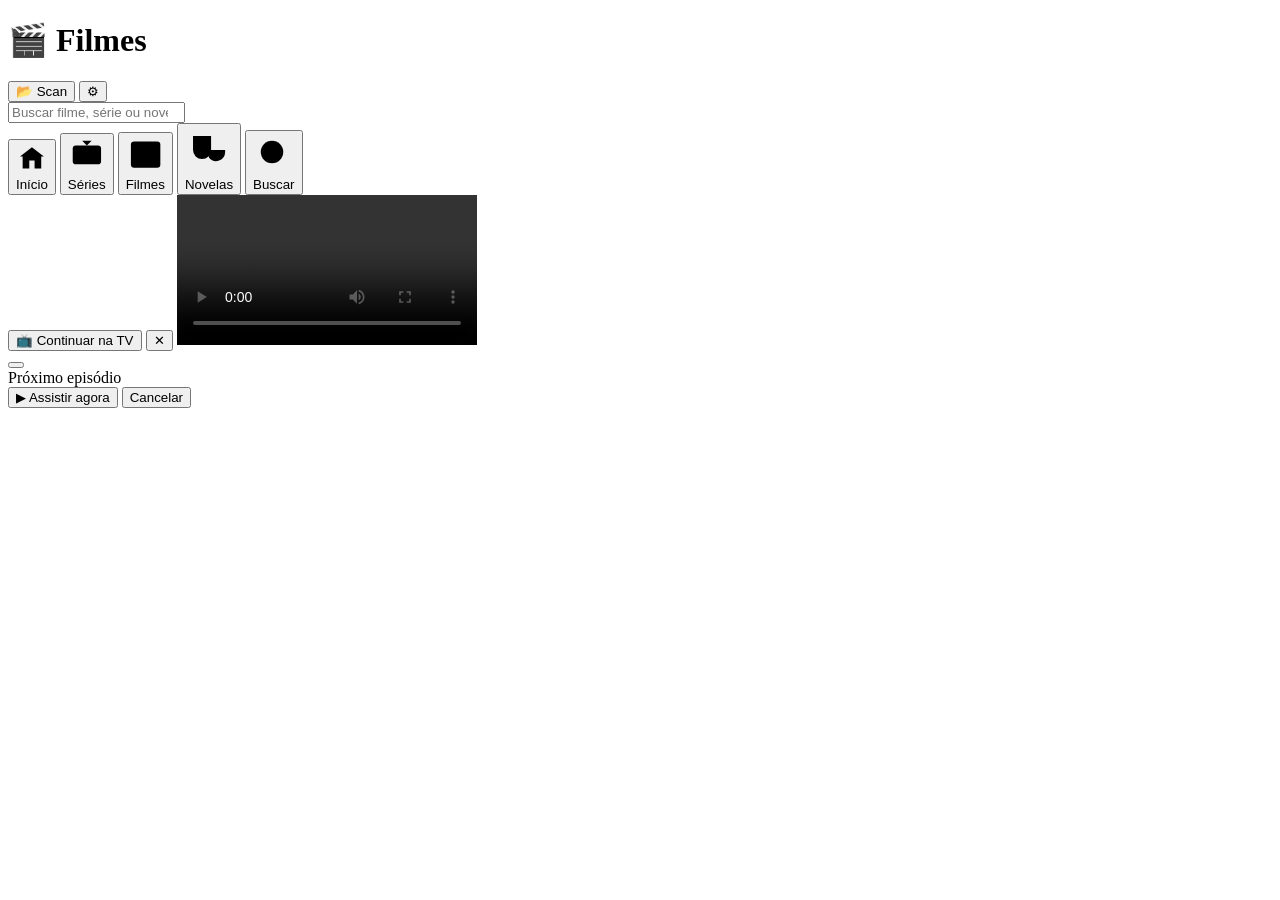
==== commit 21e45a1d: "index: barras de baixo compactas (abas 52 px com icones SVG, tocando na TV em 1 linha que recolhe ao" ====
--- a/src/FilmesApi/wwwroot/index.html
+++ b/src/FilmesApi/wwwroot/index.html
@@ -38,11 +38,11 @@
 <div id="agora"></div>
 
 <nav id="abas" aria-label="Seções">
-  <button data-aba="inicio" class="on"><span>🏠</span>Início</button>
-  <button data-aba="serie"><span>📺</span>Séries</button>
-  <button data-aba="filme"><span>🎬</span>Filmes</button>
-  <button data-aba="novela"><span>🎭</span>Novelas</button>
-  <button data-aba="buscar"><span>🔍</span>Buscar</button>
+  <button data-aba="inicio" class="on"><svg viewBox="0 0 24 24" aria-hidden="true"><path d="M3 11l9-7 9 7"/><path d="M5 10v10h5v-6h4v6h5V10"/></svg>Início</button>
+  <button data-aba="serie"><svg viewBox="0 0 24 24" aria-hidden="true"><rect x="3" y="6" width="18" height="12" rx="2"/><path d="M9 3l3 3 3-3"/></svg>Séries</button>
+  <button data-aba="filme"><svg viewBox="0 0 24 24" aria-hidden="true"><rect x="3" y="4" width="18" height="16" rx="2"/><path d="M7 4v16M17 4v16M3 9h4M3 15h4M17 9h4M17 15h4"/></svg>Filmes</button>
+  <button data-aba="novela"><svg viewBox="0 0 24 24" aria-hidden="true"><path d="M4 5h9v7a4.5 4.5 0 0 1-9 0z"/><path d="M11 12h9v1a4.5 4.5 0 0 1-8 2.8"/><path d="M6.5 9h1M10 9h1M6.5 13c1 1 2.5 1 3.5 0"/></svg>Novelas</button>
+  <button data-aba="buscar"><svg viewBox="0 0 24 24" aria-hidden="true"><circle cx="11" cy="11" r="6.5"/><path d="M16 16l5 5"/></svg>Buscar</button>
 </nav>
 
 <div id="sheet" onclick="if (event.target === this) fecharFicha()"><div class="sheet-box" id="sheetBox"></div></div>
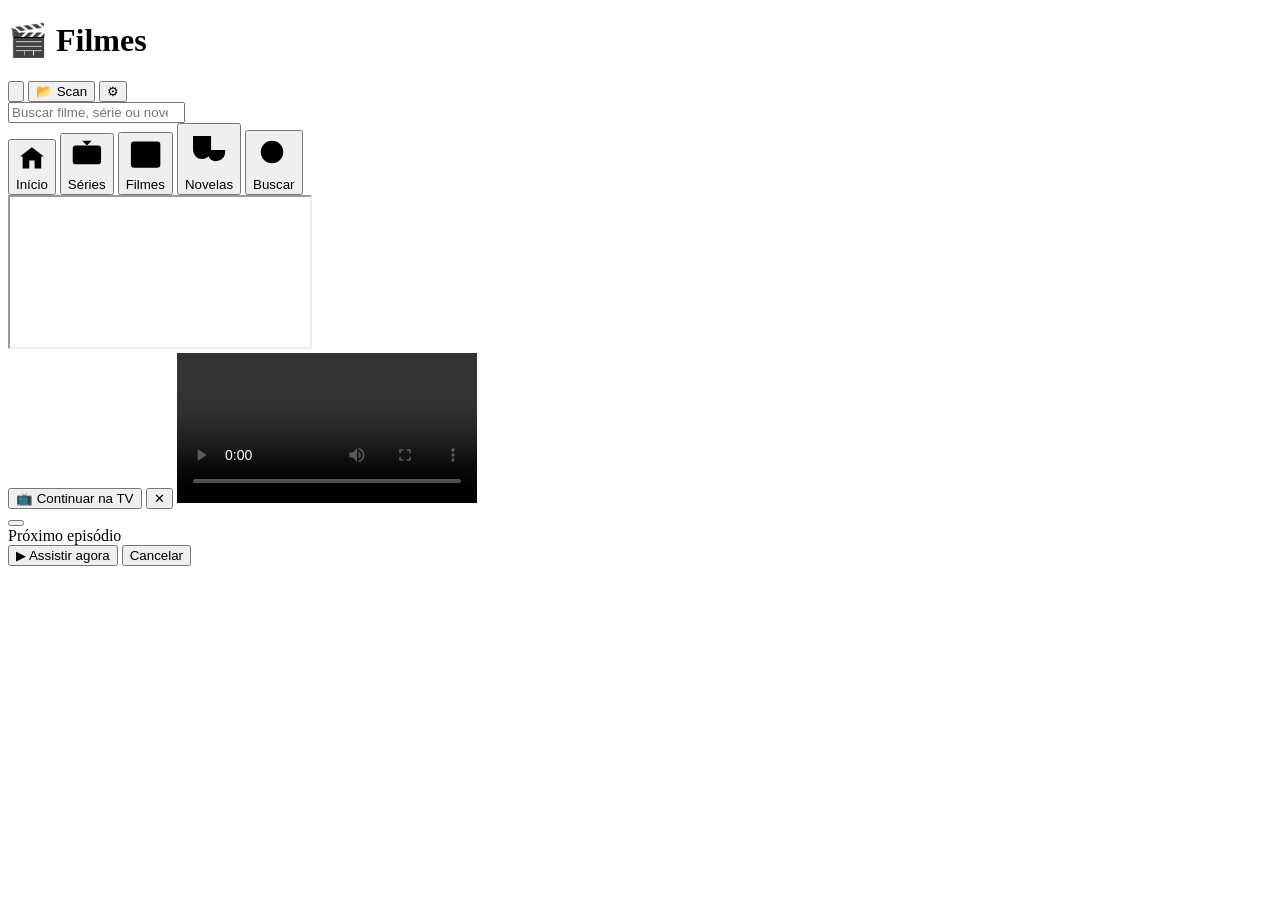
==== commit f8a1604f: "controle: folha Controle da TV no index (controle-tv.html embutido), enviar/tocar a seguir por episo" ====
--- a/src/FilmesApi/wwwroot/index.html
+++ b/src/FilmesApi/wwwroot/index.html
@@ -24,6 +24,7 @@
 <header>
   <h1>🎬 Filmes</h1>
   <div class="actions">
+    <button onclick="abrirControleTv()" aria-label="Controle da TV" title="Controle da TV"><svg class="ic" viewBox="0 0 24 24" aria-hidden="true"><rect x="3" y="7" width="18" height="12" rx="2"/><path d="M16 3l-4 4l-4-4"/></svg></button>
     <button onclick="scanMedia()" aria-label="Escanear a pasta de mídia" title="Escanear a pasta de mídia">📂 Scan</button>
     <button onclick="abrirConfig()" aria-label="Configurações" title="Configurações">⚙</button>
   </div>
@@ -44,6 +45,8 @@
   <button data-aba="novela"><svg viewBox="0 0 24 24" aria-hidden="true"><path d="M4 5h9v7a4.5 4.5 0 0 1-9 0z"/><path d="M11 12h9v1a4.5 4.5 0 0 1-8 2.8"/><path d="M6.5 9h1M10 9h1M6.5 13c1 1 2.5 1 3.5 0"/></svg>Novelas</button>
   <button data-aba="buscar"><svg viewBox="0 0 24 24" aria-hidden="true"><circle cx="11" cy="11" r="6.5"/><path d="M16 16l5 5"/></svg>Buscar</button>
 </nav>
+
+<div id="tvSheet" aria-hidden="true"><iframe id="tvFrame" title="Controle da TV"></iframe></div>
 
 <div id="sheet" onclick="if (event.target === this) fecharFicha()"><div class="sheet-box" id="sheetBox"></div></div>
 
